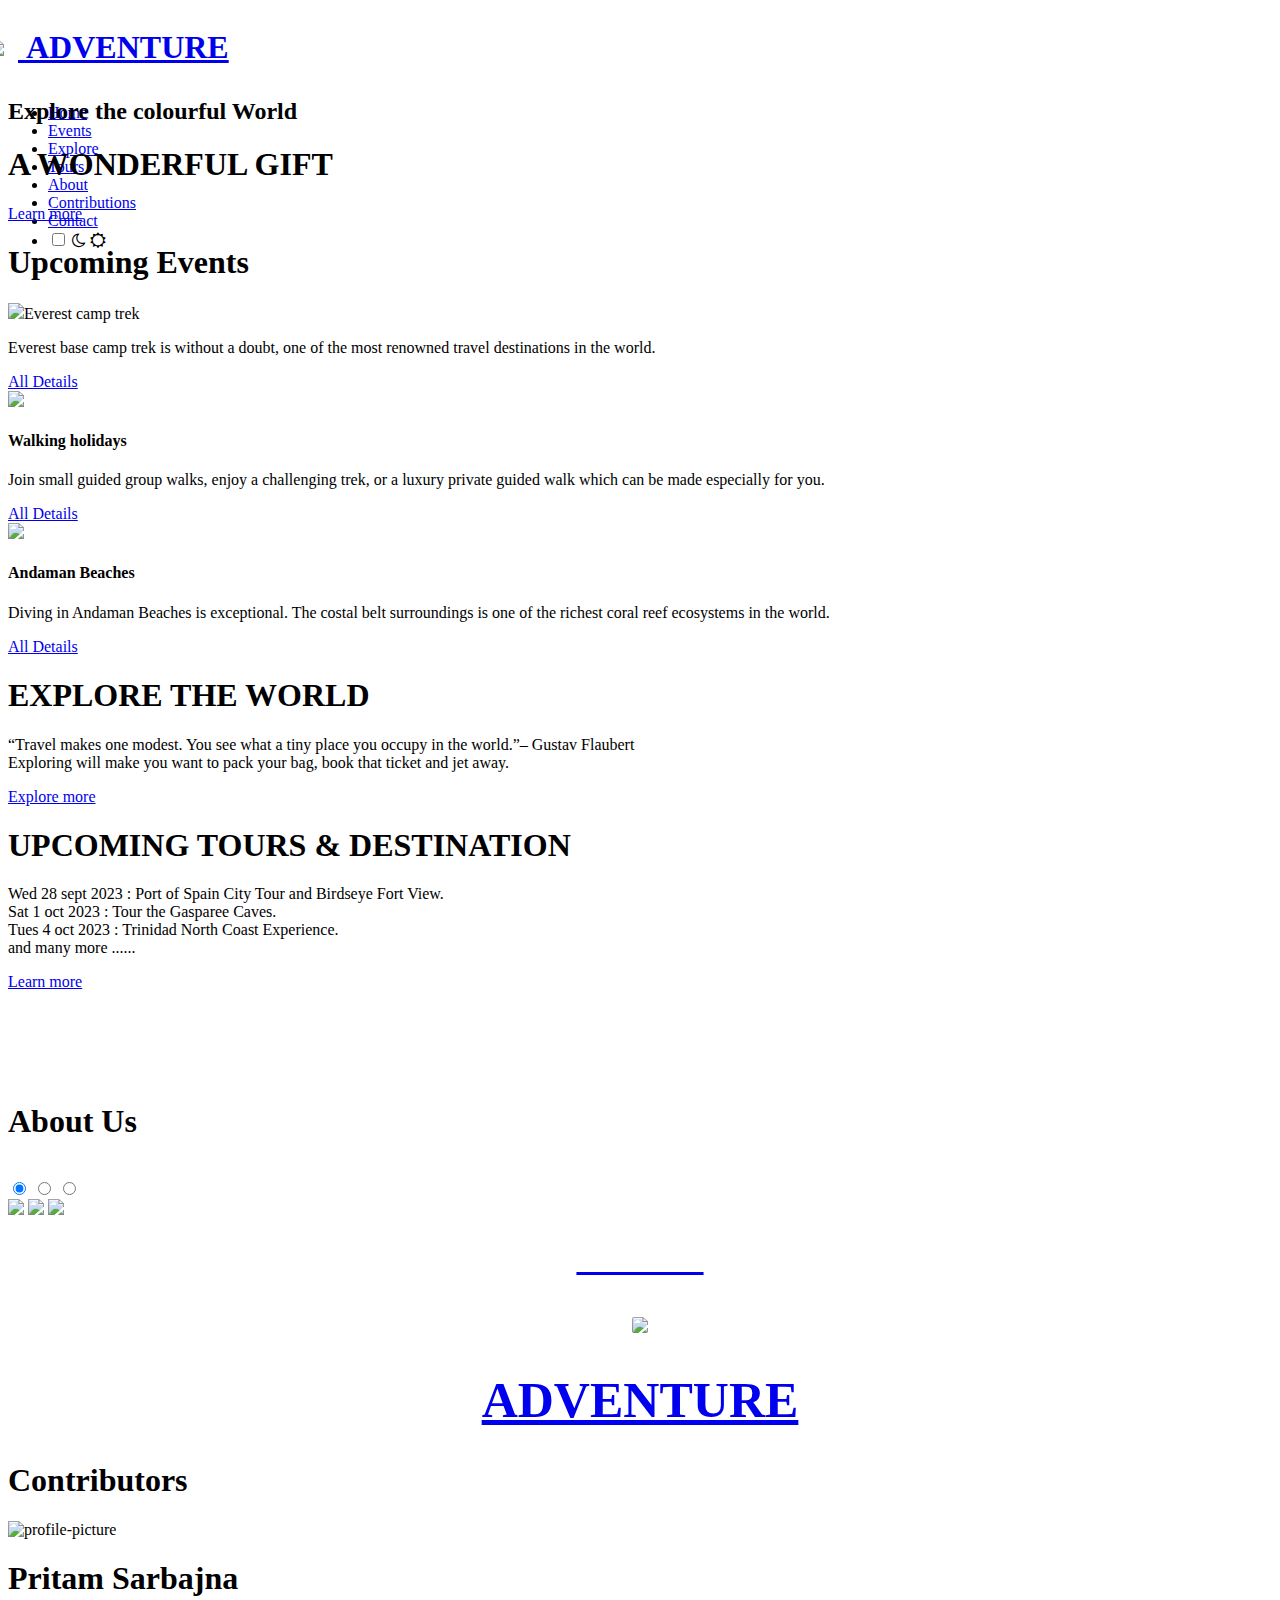
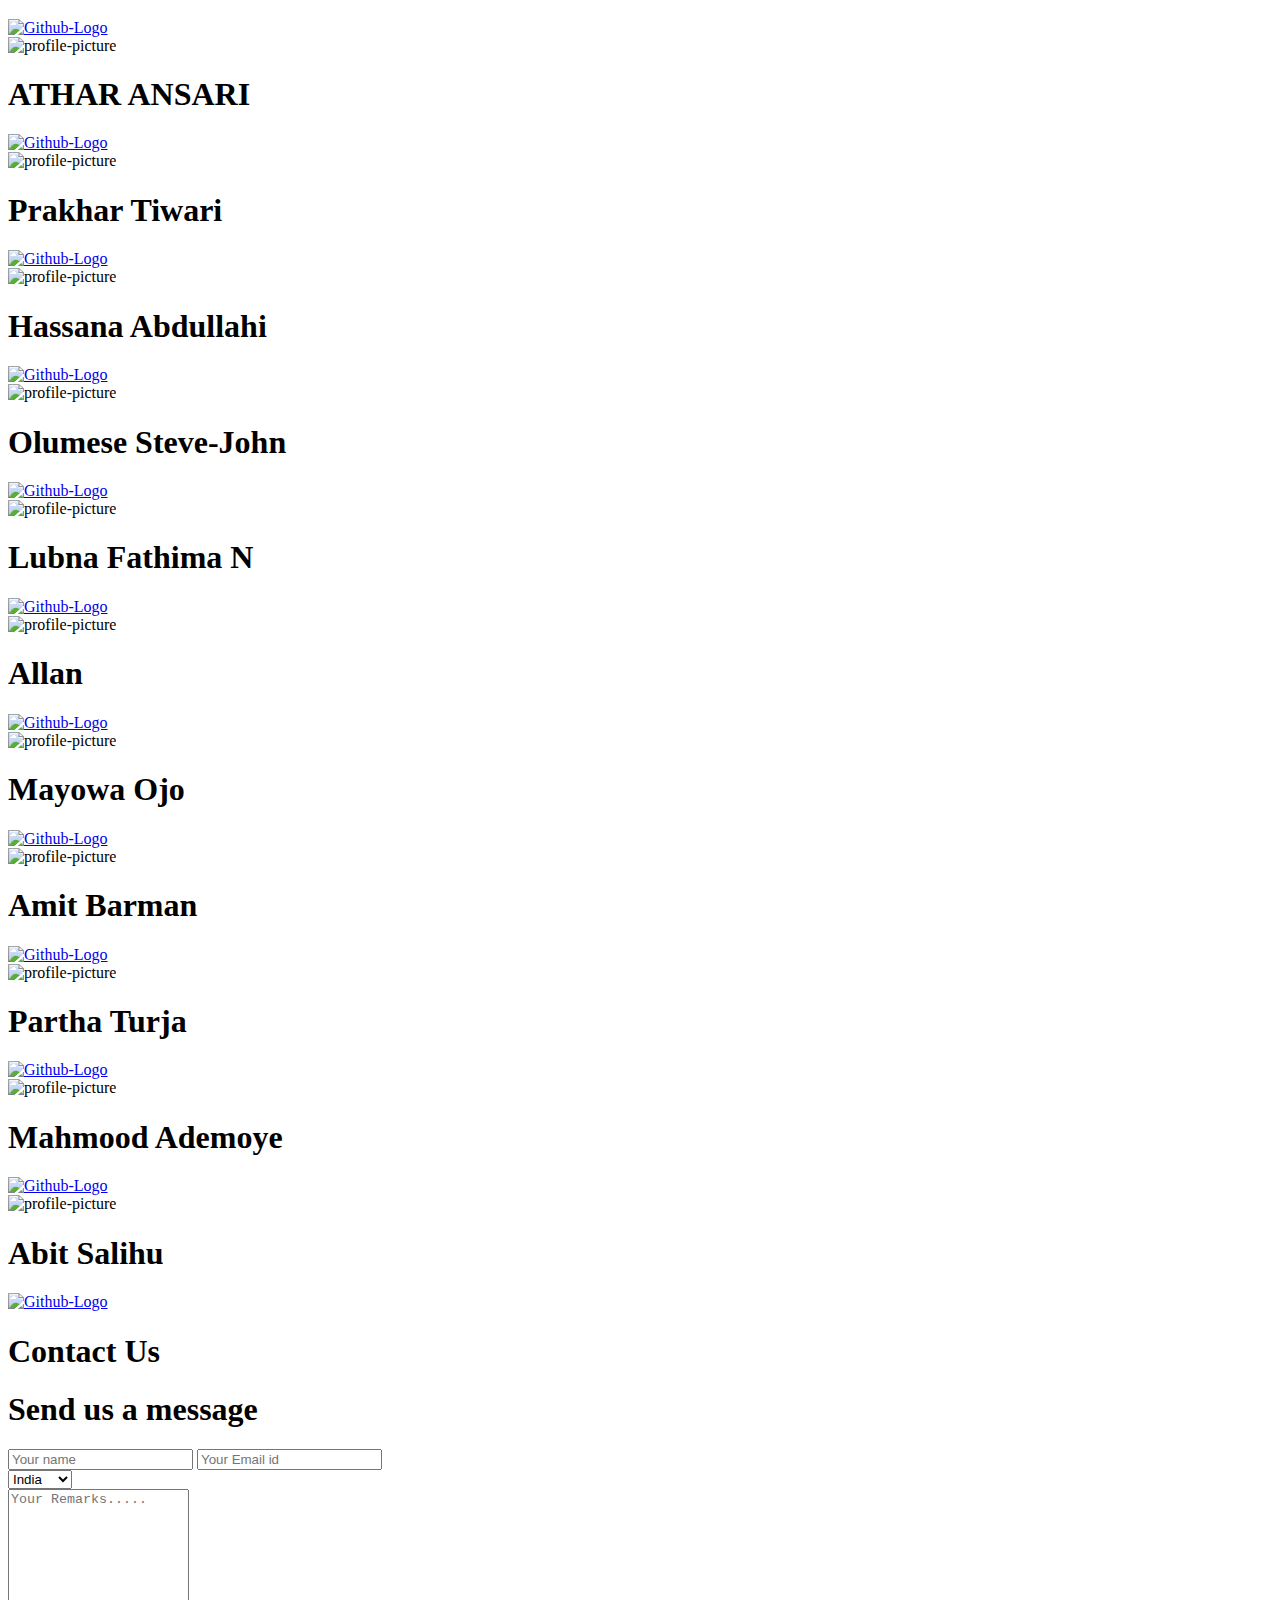
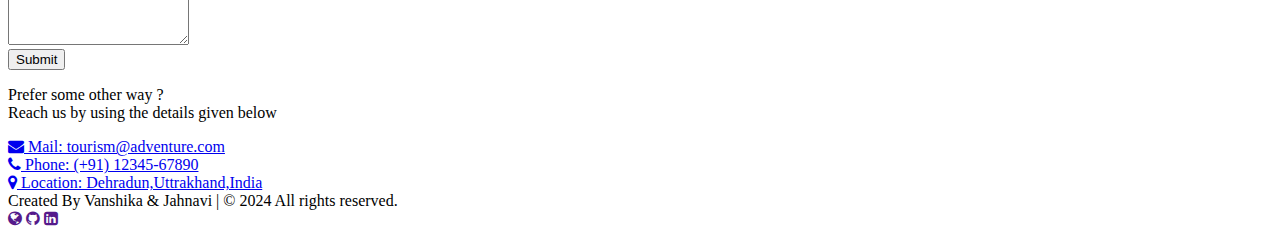
==== index.html @ 0f9791df "Add files via upload" ====
<!DOCTYPE html>
<html lang="en">
    <head>
        <meta charset="UTF-8" />
        <meta http-equiv="X-UA-Compatible" content="IE=edge" />
        <meta name="viewport" content="width=device-width, initial-scale=1.0" />
        <title>ADVENTURE</title>
        <link
            rel="stylesheet"
            href="https://cdnjs.cloudflare.com/ajax/libs/font-awesome/4.7.0/css/font-awesome.min.css"
        />
        <link rel="stylesheet" href="css/style.css" />
        <link rel="stylesheet" href="css/responsive.css" />
        <link
            rel="apple-touch-icon"
            sizes="180x180"
            href="img/apple-touch-icon.png"
        />
        <link
            rel="icon"
            type="image/png"
            sizes="32x32"
            href="img/favicon-32x32.png"
        />
        <link
            rel="icon"
            type="image/png"
            sizes="16x16"
            href="img/favicon-16x16.png"
        />
        <link rel="manifest" href="/site.webmanifest" />
    </head>
    <body
        onload='if (window.location.href.substr(window.location.href.length - 6) == "#about") { introAboutLogoTransition(); }'
    >
        <!--navbar-->
        <nav class="navbar glass" style="height: 70px">
            <span
                ><a href="#home" style="display: flex; align-items: center"
                    ><img
                        class="img2"
                        src="./img/mountain.png"
                        width="40"
                        style="margin: -25px -10px -25px -20px"
                    />
                    <h1 class="logo">&nbsp;ADVENTURE</h1></a
                ></span
            >
            <ul class="nav-links">
                <li>
                    <a href="#home" id="pri" class="active cir_border">Home</a>
                </li>
                <li><a href="#events" id="sec" class="cir_border">Events</a></li>
                <li>
                    <a href="#explore" id="tri" class="cir_border">Explore</a>
                </li>
                <li>
                    <a href="#tours" id="quad" class="cir_border">Tours</a>
                </li>
                <li><a href="#about" id="quint" class="cir_border">About</a></li>
                <li>
                    <a href="#contribution" id="hex" class="cir_border"
                        >Contributions</a
                    >
                </li>
                <li>
                    <a href="#contact" id="hept" class="cir_border">Contact</a>
                </li>
                <li>
                    <div>
                        <input
                            type="checkbox"
                            class="checkbox dark"
                            id="checkbox"
                        />
                        <label for="checkbox" class="label">
                            <i class="fa fa-moon-o"></i>
                            <i class="fa fa-sun-o"></i>
                            <div class="ball"></div>
                        </label>
                    </div>
                </li>
            </ul>
            <img src="./img/menu-btn.png" alt="" class="menu-btn" />
        </nav>
        <!--navbar-->

        <header id="home">
            <div class="header-content">
                <h2 id="quote">Explore the colourful World</h2>
                <div class="line"></div>
                <h1>A WONDERFUL GIFT</h1>
                <a
                    href="#about"
                    class="ctn"
                    onclick='removeall(); $("#quad").css("border", "2px solid whitesmoke"); $("#quad").css("border-radius", "20px");'
                    >Learn more</a
                >
            </div>
        </header>

        <!--Events-->
        <section class="events" id="events">
            <div class="container">
                <div class="title">
                    <h1 class="dark">Upcoming Events</h1>
                    <div class="line"></div>
                </div>
                <div class="row">
                    <article class="card col">
                        <img class="card-img" src="img/img1.jfif.jpeg />
                        <h4 class="dark">Everest camp trek</h4>
                        <p class="font-color">
                            Everest base camp trek is without a doubt, one of
                            the most renowned travel destinations in the world.
                        </p>
                        <a href="#" class="ctn">All Details</a>
                    </article>
                    <article class="card col">
                        <img src="img/img2.jfif-2.jpeg" />
                        <h4 class="dark">Walking holidays</h4>
                        <p class="font-color">
                            Join small guided group walks, enjoy a challenging
                            trek, or a luxury private guided walk which can be
                            made especially for you.
                        </p>
                        <a href="#" class="ctn">All Details</a>
                    </article>
                    <article class="card col">
                        <img src="./img/img2.jfif" />
                        <h4 class="dark">Andaman Beaches</h4>
                        <p class="font-color">
                            Diving in Andaman Beaches is exceptional. The costal
                            belt surroundings is one of the richest coral reef
                            ecosystems in the world.
                        </p>
                        <a href="#" class="ctn">All Details</a>
                    </article>
                </div>
            </div>
        </section>
        <!--Events-->

        <!--Explore-->
        <section class="explore" id="explore">
            <div class="explore-content">
                <h1>EXPLORE THE WORLD</h1>
                <div class="line"></div>
                <p>
                    “Travel makes one modest. You see what a tiny place you
                    occupy in the world.”– Gustav Flaubert <br />Exploring will
                    make you want to pack your bag, book that ticket and jet
                    away.
                </p>
                <a href="#" class="ctn">Explore more</a>
            </div>
        </section>
        <!--Explore-->

        <!--tours-->
        <section class="tours" id="tours">
            <div class="container row">
                <div class="col content-col">
                    <h1 class="font-color">UPCOMING TOURS & DESTINATION</h1>
                    <div class="line"></div>
                    <p>
                        Wed 28 sept 2023 : Port of Spain City Tour and Birdseye
                        Fort View. <br />
                        Sat 1 oct 2023 : Tour the Gasparee Caves.<br />
                        Tues 4 oct 2023 : Trinidad North Coast Experience.
                        <br />
                        and many more ......
                    </p>
                    <a href="#" class="ctn">Learn more</a>
                </div>
                <div class="image-col">
                    <div class="image-gallery">
                        <img src="./img/img3.png" alt="" />
                        <img src="./img/img4.png" alt="" />
                        <img src="./img/img5.png" alt="" />
                        <img src="./img/img6.png" alt="" />
                    </div>
                </div>
            </div>
            <br /><br /><br /><br />
        </section>
        <!--tours-->

        <!-- About -->
        <section id="about">
            <div class="title">
                <h1 class="font-color">About Us</h1>
                <div class="line"></div>
            </div>
            <br />
            <div id="about_us">
                <div class="boxx">
                    <div class="containerx">
                        <input type="radio" name="slider" id="item-1" checked />
                        <input type="radio" name="slider" id="item-2" />
                        <input type="radio" name="slider" id="item-3" />
                        <div class="cards">
                            <label class="cardt" for="item-1" id="col-img-1">
                                <img src="./img/carousel-img4.jpg" />
                            </label>
                            <label class="cardt" for="item-2" id="col-img-2">
                                <img src="./img/carousel-img5.jpg" />
                            </label>
                            <label class="cardt" for="item-3" id="col-img-3">
                                <img src="./img/carousel-img6.jpg" />
                            </label>
                            
                        </div>
                    </div>
                    <span id="about-quad"
                        ><a href="#home"
                            ><center>
                                <h1
                                    style="
                                        font-family: var(--ff-montserrat);
                                        color: white;
                                    "
                                >
                                    Find that
                                </h1>
                                <br />
                                <img
                                    class="img2"
                                    src="./img/mountain_dark.jpg"
                                    width="200"
                                    style="border-radius: 12%"
                                />
                                <br />
                                <h1 class="logo" style="font-size: 50px">
                                    ADVENTURE
                                </h1>
                            </center>
                        </a>
                    </span>
                </div>
            </div>
        </section>
        <!-- About -->

        <!-- Contributions -->
        <div class="title">
            <h1 class="font-color">Contributors</h1>
            <div class="line"></div>
        </div>
        <section class="contributors" id="contribution">
            <div class="concard">
                <img
                    src="https://github.com/PritamSarbajna.png"
                    alt="profile-picture"
                    class="pfp"
                />
                <div class="text">
                    <h1>Pritam Sarbajna</h1>
                </div>
                <div class="logolink">
                    <a href="https://github.com/PritamSarbajna" target="_blank"
                        ><img
                            src="img/GitHub120px.png"
                            alt="Github-Logo"
                            class="github-logo"
                    /></a>
                </div>
            </div>


            <div class="concard">
                <img
                    src="https://github.com/athar-ansari.png"
                    alt="profile-picture"
                    class="pfp"
                />
                <div class="text">
                    <h1>ATHAR ANSARI</h1>
                </div>
                <div class="logolink">
                    <a href="https://github.com/athar-ansari" target="_blank"
                        ><img
                            src="img/GitHub120px.png"
                            alt="Github-Logo"
                            class="github-logo"
                    /></a>
                </div>
            </div>

            <div class="concard">
                <img
                    src="https://github.com/prakhartiwari0.png"
                    alt="profile-picture"
                    class="pfp"
                />
                <div class="text">
                    <h1>Prakhar Tiwari</h1>
                </div>
                <div class="logolink">
                    <a href="https://github.com/prakhartiwari0" target="_blank"
                        ><img
                            src="img/GitHub120px.png"
                            alt="Github-Logo"
                            class="github-logo"
                    /></a>
                </div>
            </div>

            <div class="concard">
                <img
                    src="https://github.com/hassana123.png"
                    alt="profile-picture"
                    class="pfp"
                />
                <div class="text">
                    <h1>Hassana Abdullahi</h1>
                </div>
                <div class="logolink">
                    <a href="https://github.com/hassana123" target="_blank"
                        ><img
                            src="img/GitHub120px.png"
                            alt="Github-Logo"
                            class="github-logo"
                    /></a>
                </div>
            </div>

            <div class="concard">
                <img
                    src="https://github.com/JumaCodes.png"
                    alt="profile-picture"
                    class="pfp"
                />
                <div class="text">
                    <h1>Olumese Steve-John</h1>
                </div>
                <div class="logolink">
                    <a href="https://github.com/JumaCodes" target="_blank"
                        ><img
                            src="img/GitHub120px.png"
                            alt="Github-Logo"
                            class="github-logo"
                    /></a>
                </div>
            </div>

            <div class="concard">
                <img
                    src="https://github.com/lubnafathima.png"
                    alt="profile-picture"
                    class="pfp"
                />
                <div class="text">
                    <h1>Lubna Fathima N</h1>
                </div>
                <div class="logolink">
                    <a href="https://github.com/lubnafathima" target="_blank"
                        ><img
                            src="img/GitHub120px.png"
                            alt="Github-Logo"
                            class="github-logo"
                    /></a>
                </div>
            </div>

            <div class="concard">
                <img
                    src="https://github.com/allanlalangan.png"
                    alt="profile-picture"
                    class="pfp"
                />
                <div class="text">
                    <h1>Allan</h1>
                </div>
                <div class="logolink">
                    <a href="https://github.com/allanlalangan" target="_blank"
                        ><img
                            src="img/GitHub120px.png"
                            alt="Github-Logo"
                            class="github-logo"
                    /></a>
                </div>
            </div>

            <div class="concard">
                <img
                    src="https://github.com/Seyi-Ojo.png"
                    alt="profile-picture"
                    class="pfp"
                />
                <div class="text">
                    <h1>Mayowa Ojo</h1>
                </div>
                <div class="logolink">
                    <a href="https://github.com/Seyi-Ojo" target="_blank"
                        ><img
                            src="img/GitHub120px.png"
                            alt="Github-Logo"
                            class="github-logo"
                    /></a>
                </div>
            </div>

            <div class="concard">
                <img
                    src="https://github.com/AmitBarman99.png"
                    alt="profile-picture"
                    class="pfp"
                />
                <div class="text">
                    <h1>Amit Barman</h1>
                </div>
                <div class="logolink">
                    <a href="https://github.com/AmitBarman99" target="_blank"
                        ><img
                            src="img/GitHub120px.png"
                            alt="Github-Logo"
                            class="github-logo"
                    /></a>
                </div>
            </div>

            <div class="concard">
                <img
                    src="https://github.com/ppdTurja.png"
                    alt="profile-picture"
                    class="pfp"
                />
                <div class="text">
                    <h1>Partha Turja</h1>
                </div>
                <div class="logolink">
                    <a href="https://github.com/ppdTurja" target="_blank"
                        ><img
                            src="img/GitHub120px.png"
                            alt="Github-Logo"
                            class="github-logo"
                    /></a>
                </div>
            </div>

            <div class="concard">
                <img
                    src="https://github.com/Brainiac-M.png"
                    alt="profile-picture"
                    class="pfp"
                />
                <div class="text">
                    <h1>Mahmood Ademoye</h1>
                </div>
                <div class="logolink">
                    <a href="https://github.com/Brainiac-M" target="_blank"
                        ><img
                            src="img/GitHub120px.png"
                            alt="Github-Logo"
                            class="github-logo"
                    /></a>
                </div>
            </div>

            <div class="concard">
                <img
                    src="https://github.com/abitsalihu.png"
                    alt="profile-picture"
                    class="pfp"
                />
                <div class="text">
                    <h1>Abit Salihu</h1>
                </div>
                <div class="logolink">
                    <a href="https://github.com/abitsalihu" target="_blank"
                        ><img
                            src="img/GitHub120px.png"
                            alt="Github-Logo"
                            class="github-logo"
                    /></a>
                </div>
            </div>
        </section>
        <!-- Contributions -->

        <!-- contact -->
        <section id="contact">
            <div class="title">
                <h1 class="font-color">Contact Us</h1>
                <div class="line"></div>
            </div>
            <div class="contact_us">
                <form class="cform" action="" method="post">
                    <div class="crow-message">
                        <h1 class="color">Send us a message</h1>
                        <div></div>
                    </div>
                    <div class="crow-in">
                        <input
                            type="text"
                            id="name"
                            name="name"
                            placeholder="Your name"
                        />
                        <input
                            type="text"
                            id="email"
                            name="email"
                            placeholder="Your Email id"
                        />
                    </div>
                    <div class="crow">
                        <div class="ccol-left">
                            <select name="country" id="country">
                                <option value="India">India</option>
                                <option value="Russia">Russia</option>
                                <option value="usa">USA</option>
                                <option value="Japan">Japan</option>
                                <option value="France">France</option>
                                <option value="Brazil">Brazil</option>
                            </select>
                        </div>
                    </div>
                    <div class="crow">
                        <div class="ccol-left">
                            <textarea
                                type="text"
                                id="remarks"
                                name="remarks"
                                placeholder="Your Remarks....."
                                style="height: 150px"
                            ></textarea>
                        </div>
                    </div>
                    <input class="crow-s" type="submit" value="Submit" />
                </form>
                <div class="cbox">
                    <div>
                        <p class="cbox-message">
                            Prefer some other way ?<br />Reach us by using the
                            details given below
                        </p>
                        <div class="cbox-line"></div>
                    </div>
                    <div class="c_boxx">
                        <a href="mailto:abc@gmail.com"
                            ><i class="fa fa-envelope"></i>
                            Mail: tourism@adventure.com
                        </a>
                    </div>
                    <div class="c_boxx">
                        <a href="tel:+91-12345-67890"
                            ><i class="fa fa-phone"></i>
                            Phone: (+91) 12345-67890
                        </a>
                    </div>
                    <div class="c_boxx">
                        <a href="#"
                            ><i class="fa fa-map-marker"></i>
                            Location: Dehradun,Uttrakhand,India
                        </a>
                    </div>
                </div>
            </div>
        </section>
        <!-- contact  -->
        <!-- up scroll -->
        <i class="arrow"  onclick="topFunction()" id="upbtn"></i>
        <!-- end -->
        <!--footer-->
        <section class="footer">
            <span
                >Created By Vanshika & Jahnavi | &#169; 2024 All rights
                reserved.</span
            >
            <div class="social">
                <li>
                    <a
                        href=""
                        target="_blank"
                        rel="noreferrer"
                        ><i class="fa fa-globe"></i
                    ></a>
                    <a
                        href=""
                        target="_blank"
                        rel="noreferrer"
                        ><i class="fa fa-github"></i
                    ></a>
                    <a
                        href=""
                        target="_blank"
                        rel="noreferrer"
                        ><i class="fa fa-linkedin-square"></i
                    ></a>
                </li>
            </div>
        </section>
        <!--footer-->

        <script>
            const menuBtn = document.querySelector(".menu-btn");
            const navlinks = document.querySelector(".nav-links");

            menuBtn.addEventListener("click", () => {
                navlinks.classList.toggle("mobile-menu");
            });
        </script>
        <script src="https://code.jquery.com/jquery-3.6.0.js"></script>
        <script src="js/script.js"></script>
    </body>
</html>
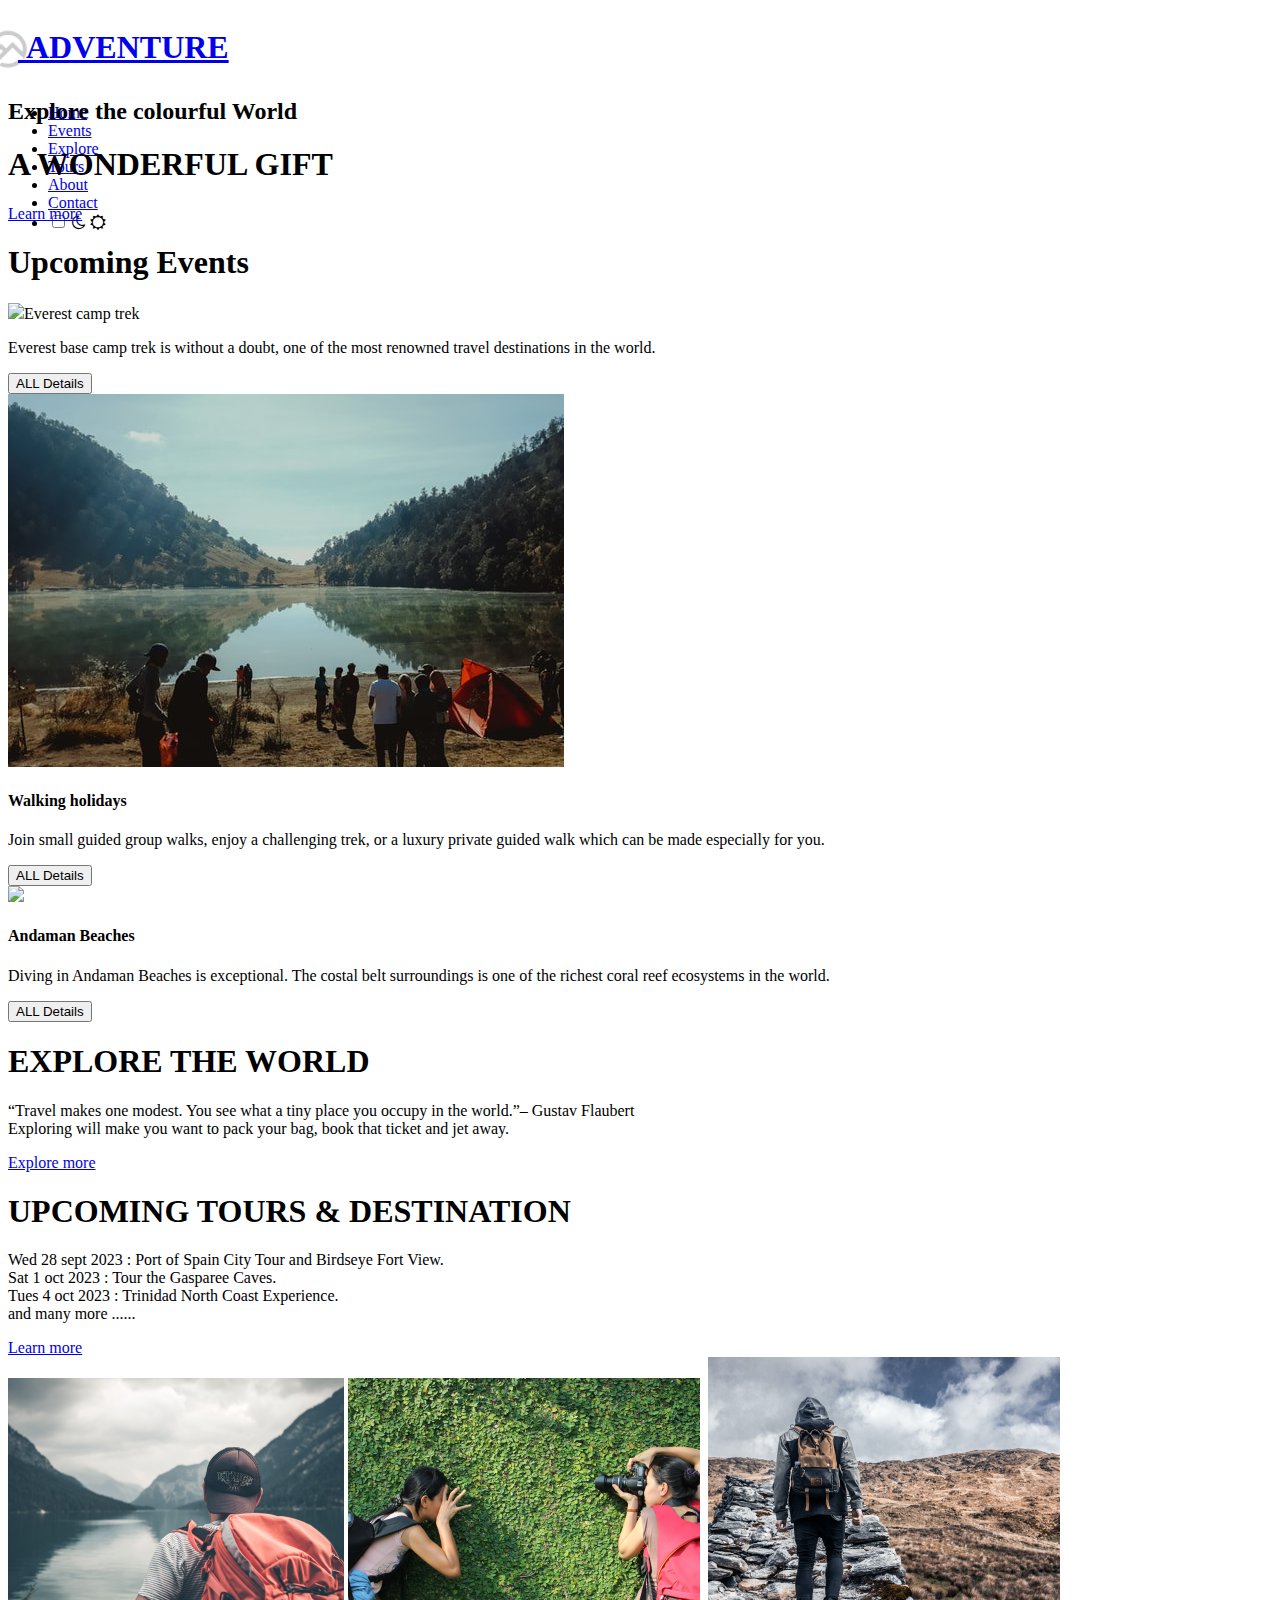
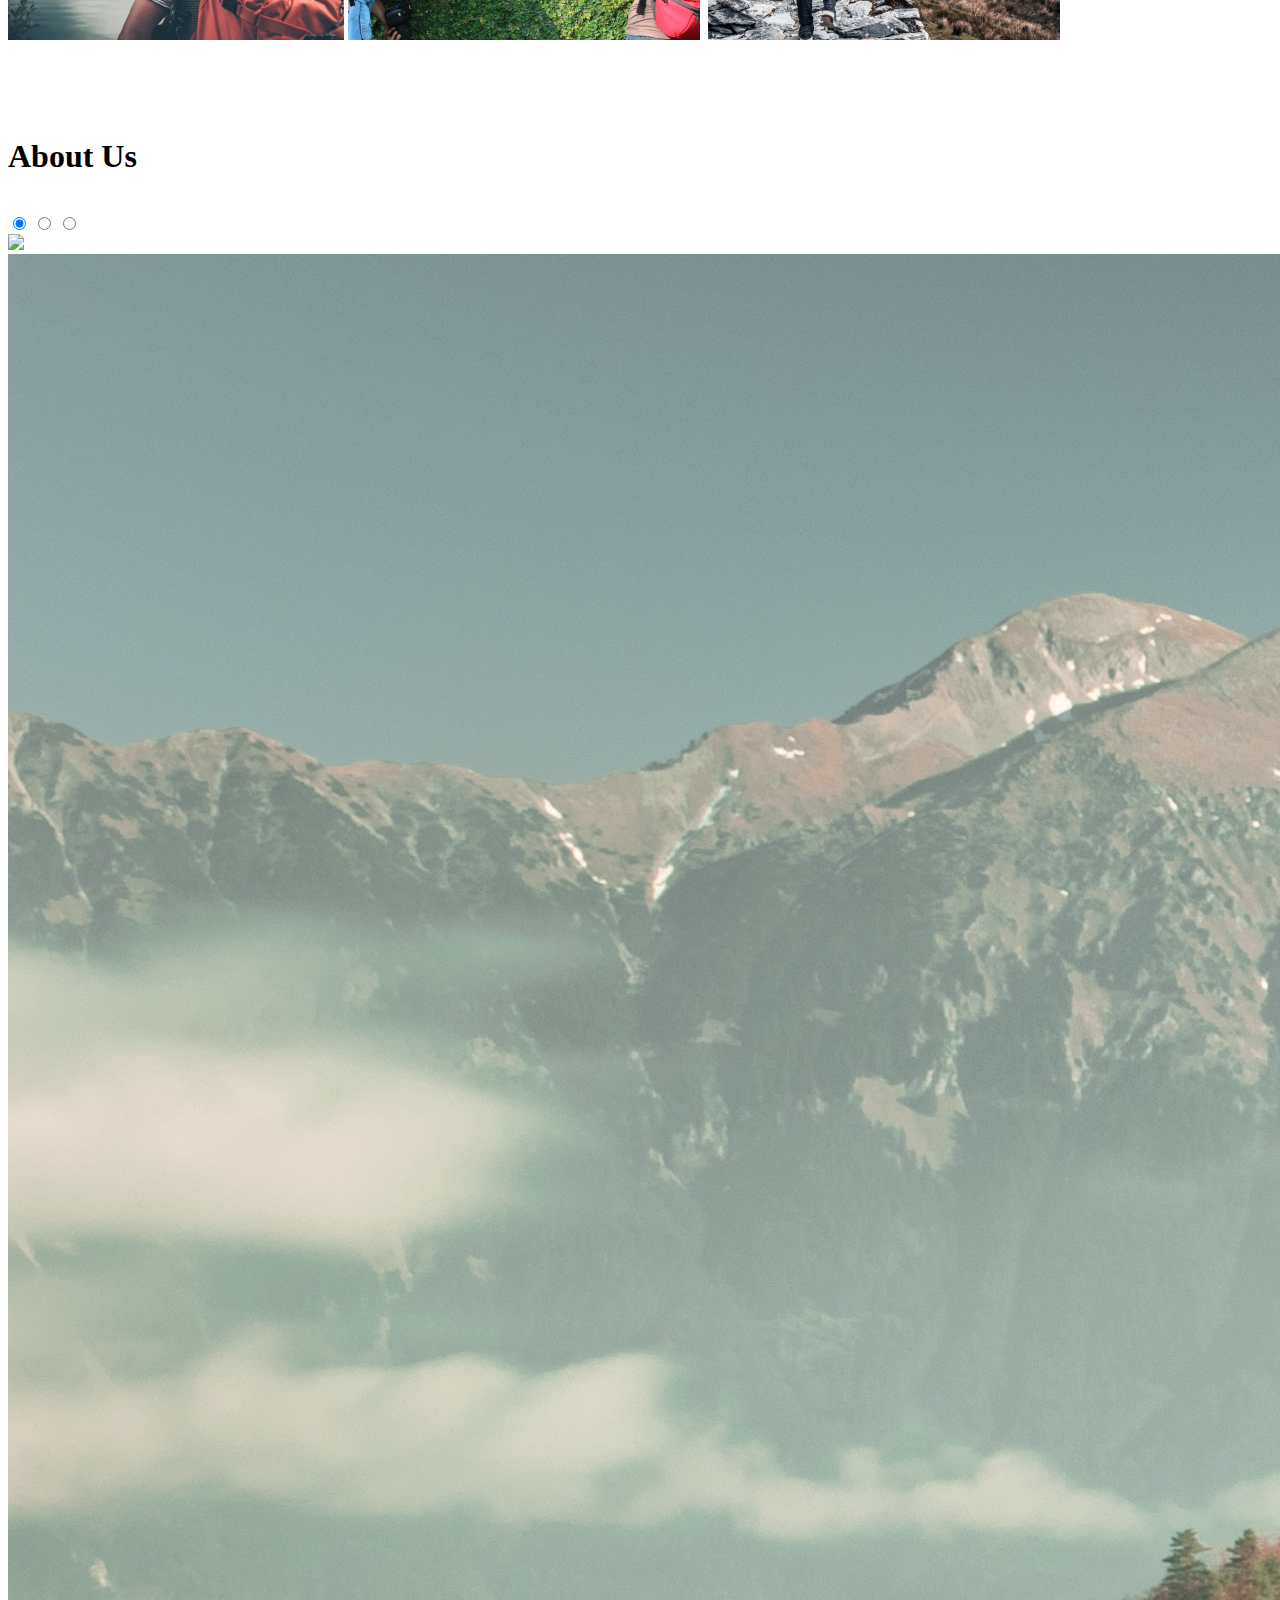
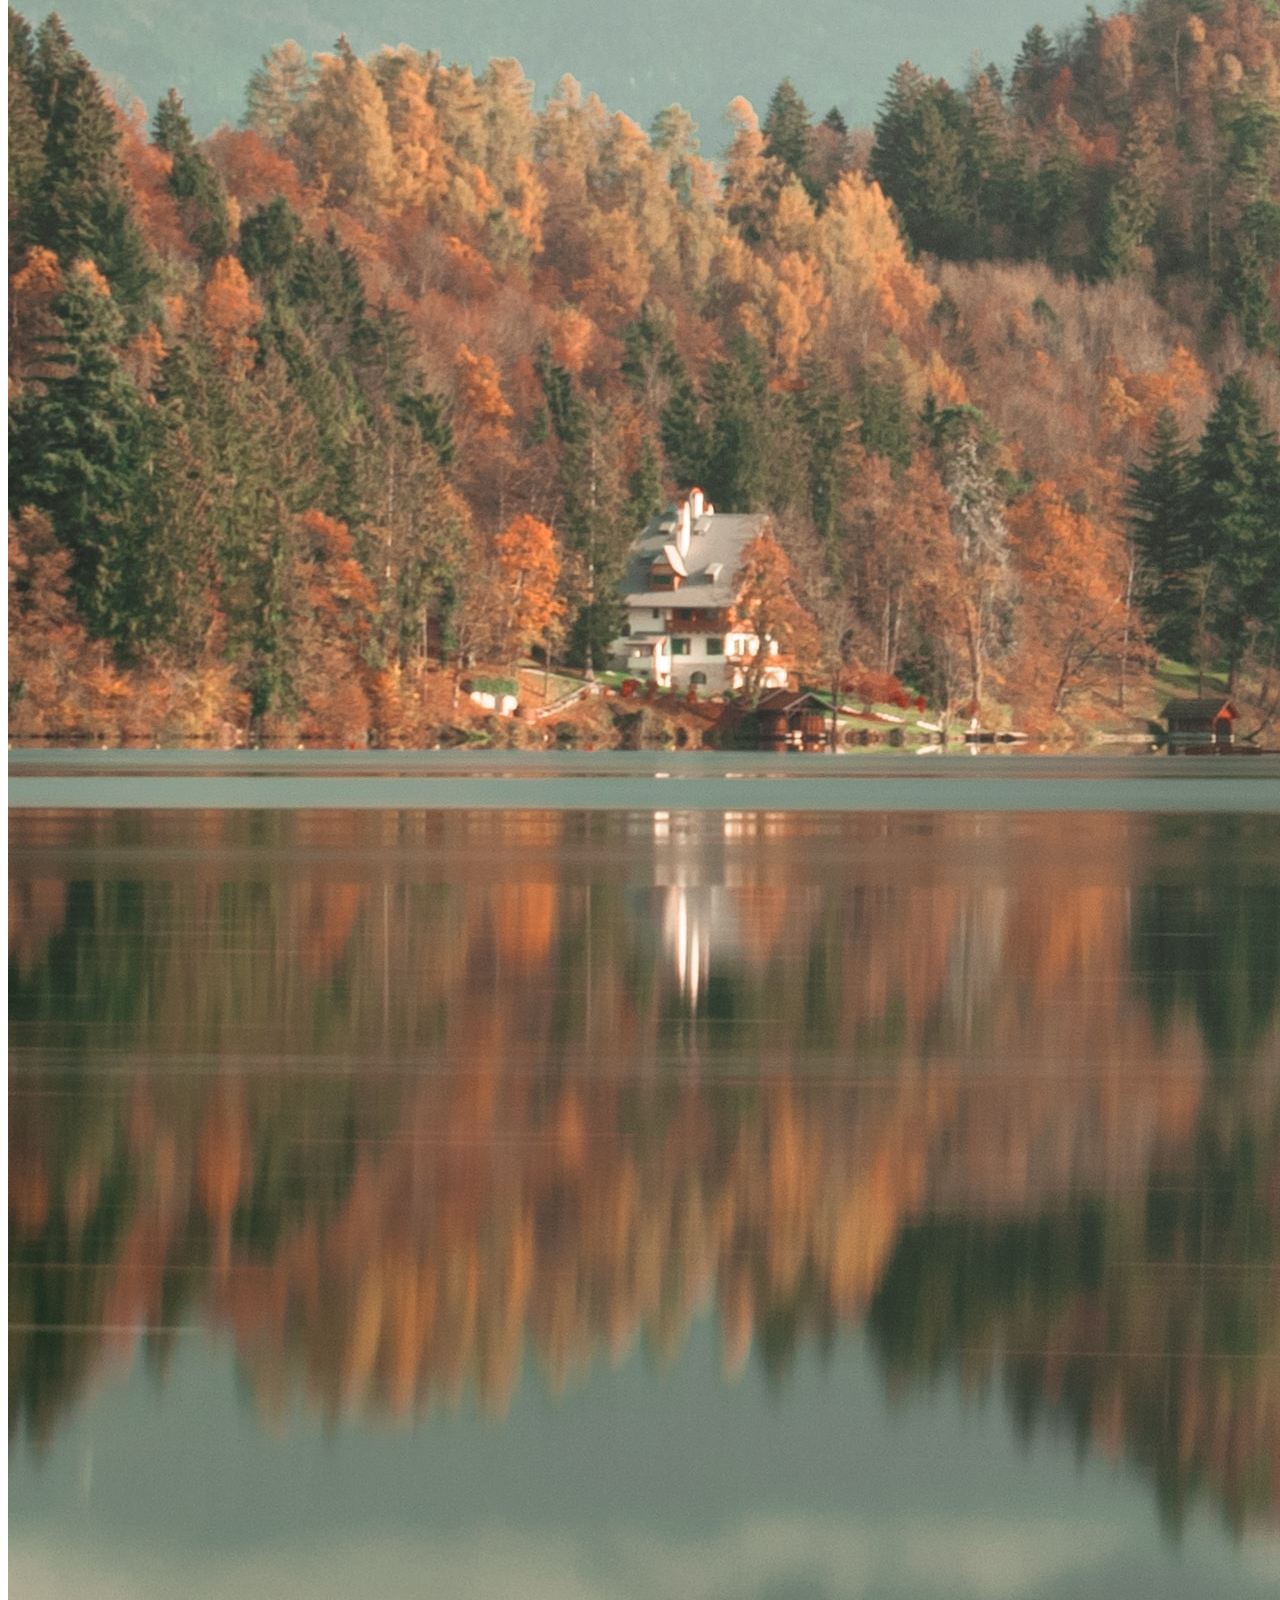
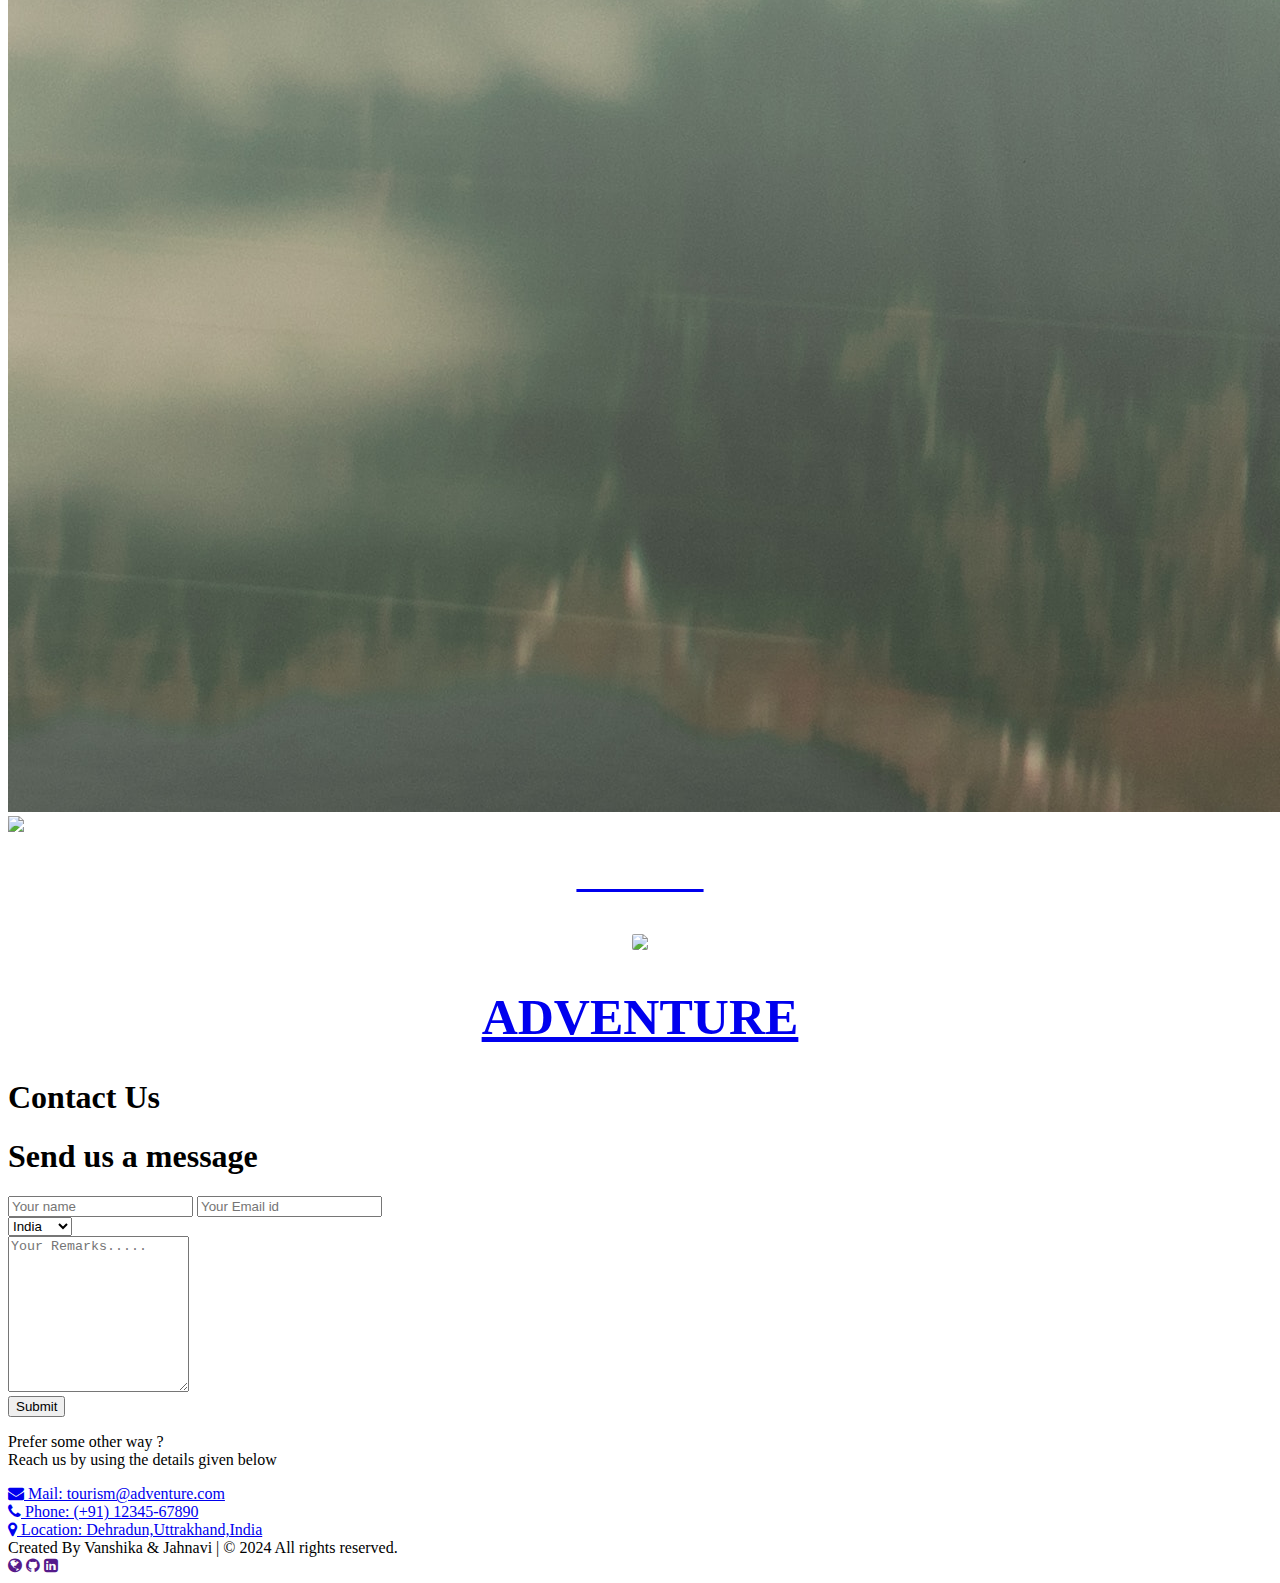
==== commit 2f7882b9: "Update index.html" ====
--- a/index.html
+++ b/index.html
@@ -58,11 +58,7 @@
                     <a href="#tours" id="quad" class="cir_border">Tours</a>
                 </li>
                 <li><a href="#about" id="quint" class="cir_border">About</a></li>
-                <li>
-                    <a href="#contribution" id="hex" class="cir_border"
-                        >Contributions</a
-                    >
-                </li>
+
                 <li>
                     <a href="#contact" id="hept" class="cir_border">Contact</a>
                 </li>
@@ -114,7 +110,7 @@
                             Everest base camp trek is without a doubt, one of
                             the most renowned travel destinations in the world.
                         </p>
-                        <a href="#" class="ctn">All Details</a>
+                        <button id="DetailsEverest">ALL Details</button>
                     </article>
                     <article class="card col">
                         <img src="img/img2.jfif-2.jpeg" />
@@ -124,7 +120,7 @@
                             trek, or a luxury private guided walk which can be
                             made especially for you.
                         </p>
-                        <a href="#" class="ctn">All Details</a>
+                        <button id="DetailsHoliday">ALL Details</button>
                     </article>
                     <article class="card col">
                         <img src="./img/img2.jfif" />
@@ -134,7 +130,7 @@
                             belt surroundings is one of the richest coral reef
                             ecosystems in the world.
                         </p>
-                        <a href="#" class="ctn">All Details</a>
+                        <button id="DetailsAndaman">ALL Details</button>
                     </article>
                 </div>
             </div>
@@ -242,242 +238,7 @@
         </section>
         <!-- About -->
 
-        <!-- Contributions -->
-        <div class="title">
-            <h1 class="font-color">Contributors</h1>
-            <div class="line"></div>
-        </div>
-        <section class="contributors" id="contribution">
-            <div class="concard">
-                <img
-                    src="https://github.com/PritamSarbajna.png"
-                    alt="profile-picture"
-                    class="pfp"
-                />
-                <div class="text">
-                    <h1>Pritam Sarbajna</h1>
-                </div>
-                <div class="logolink">
-                    <a href="https://github.com/PritamSarbajna" target="_blank"
-                        ><img
-                            src="img/GitHub120px.png"
-                            alt="Github-Logo"
-                            class="github-logo"
-                    /></a>
-                </div>
-            </div>
-
-
-            <div class="concard">
-                <img
-                    src="https://github.com/athar-ansari.png"
-                    alt="profile-picture"
-                    class="pfp"
-                />
-                <div class="text">
-                    <h1>ATHAR ANSARI</h1>
-                </div>
-                <div class="logolink">
-                    <a href="https://github.com/athar-ansari" target="_blank"
-                        ><img
-                            src="img/GitHub120px.png"
-                            alt="Github-Logo"
-                            class="github-logo"
-                    /></a>
-                </div>
-            </div>
-
-            <div class="concard">
-                <img
-                    src="https://github.com/prakhartiwari0.png"
-                    alt="profile-picture"
-                    class="pfp"
-                />
-                <div class="text">
-                    <h1>Prakhar Tiwari</h1>
-                </div>
-                <div class="logolink">
-                    <a href="https://github.com/prakhartiwari0" target="_blank"
-                        ><img
-                            src="img/GitHub120px.png"
-                            alt="Github-Logo"
-                            class="github-logo"
-                    /></a>
-                </div>
-            </div>
-
-            <div class="concard">
-                <img
-                    src="https://github.com/hassana123.png"
-                    alt="profile-picture"
-                    class="pfp"
-                />
-                <div class="text">
-                    <h1>Hassana Abdullahi</h1>
-                </div>
-                <div class="logolink">
-                    <a href="https://github.com/hassana123" target="_blank"
-                        ><img
-                            src="img/GitHub120px.png"
-                            alt="Github-Logo"
-                            class="github-logo"
-                    /></a>
-                </div>
-            </div>
-
-            <div class="concard">
-                <img
-                    src="https://github.com/JumaCodes.png"
-                    alt="profile-picture"
-                    class="pfp"
-                />
-                <div class="text">
-                    <h1>Olumese Steve-John</h1>
-                </div>
-                <div class="logolink">
-                    <a href="https://github.com/JumaCodes" target="_blank"
-                        ><img
-                            src="img/GitHub120px.png"
-                            alt="Github-Logo"
-                            class="github-logo"
-                    /></a>
-                </div>
-            </div>
-
-            <div class="concard">
-                <img
-                    src="https://github.com/lubnafathima.png"
-                    alt="profile-picture"
-                    class="pfp"
-                />
-                <div class="text">
-                    <h1>Lubna Fathima N</h1>
-                </div>
-                <div class="logolink">
-                    <a href="https://github.com/lubnafathima" target="_blank"
-                        ><img
-                            src="img/GitHub120px.png"
-                            alt="Github-Logo"
-                            class="github-logo"
-                    /></a>
-                </div>
-            </div>
-
-            <div class="concard">
-                <img
-                    src="https://github.com/allanlalangan.png"
-                    alt="profile-picture"
-                    class="pfp"
-                />
-                <div class="text">
-                    <h1>Allan</h1>
-                </div>
-                <div class="logolink">
-                    <a href="https://github.com/allanlalangan" target="_blank"
-                        ><img
-                            src="img/GitHub120px.png"
-                            alt="Github-Logo"
-                            class="github-logo"
-                    /></a>
-                </div>
-            </div>
-
-            <div class="concard">
-                <img
-                    src="https://github.com/Seyi-Ojo.png"
-                    alt="profile-picture"
-                    class="pfp"
-                />
-                <div class="text">
-                    <h1>Mayowa Ojo</h1>
-                </div>
-                <div class="logolink">
-                    <a href="https://github.com/Seyi-Ojo" target="_blank"
-                        ><img
-                            src="img/GitHub120px.png"
-                            alt="Github-Logo"
-                            class="github-logo"
-                    /></a>
-                </div>
-            </div>
-
-            <div class="concard">
-                <img
-                    src="https://github.com/AmitBarman99.png"
-                    alt="profile-picture"
-                    class="pfp"
-                />
-                <div class="text">
-                    <h1>Amit Barman</h1>
-                </div>
-                <div class="logolink">
-                    <a href="https://github.com/AmitBarman99" target="_blank"
-                        ><img
-                            src="img/GitHub120px.png"
-                            alt="Github-Logo"
-                            class="github-logo"
-                    /></a>
-                </div>
-            </div>
-
-            <div class="concard">
-                <img
-                    src="https://github.com/ppdTurja.png"
-                    alt="profile-picture"
-                    class="pfp"
-                />
-                <div class="text">
-                    <h1>Partha Turja</h1>
-                </div>
-                <div class="logolink">
-                    <a href="https://github.com/ppdTurja" target="_blank"
-                        ><img
-                            src="img/GitHub120px.png"
-                            alt="Github-Logo"
-                            class="github-logo"
-                    /></a>
-                </div>
-            </div>
-
-            <div class="concard">
-                <img
-                    src="https://github.com/Brainiac-M.png"
-                    alt="profile-picture"
-                    class="pfp"
-                />
-                <div class="text">
-                    <h1>Mahmood Ademoye</h1>
-                </div>
-                <div class="logolink">
-                    <a href="https://github.com/Brainiac-M" target="_blank"
-                        ><img
-                            src="img/GitHub120px.png"
-                            alt="Github-Logo"
-                            class="github-logo"
-                    /></a>
-                </div>
-            </div>
-
-            <div class="concard">
-                <img
-                    src="https://github.com/abitsalihu.png"
-                    alt="profile-picture"
-                    class="pfp"
-                />
-                <div class="text">
-                    <h1>Abit Salihu</h1>
-                </div>
-                <div class="logolink">
-                    <a href="https://github.com/abitsalihu" target="_blank"
-                        ><img
-                            src="img/GitHub120px.png"
-                            alt="Github-Logo"
-                            class="github-logo"
-                    /></a>
-                </div>
-            </div>
-        </section>
-        <!-- Contributions -->
+        
 
         <!-- contact -->
         <section id="contact">
@@ -605,4 +366,4 @@
         <script src="https://code.jquery.com/jquery-3.6.0.js"></script>
         <script src="js/script.js"></script>
     </body>
-</html>+</html>
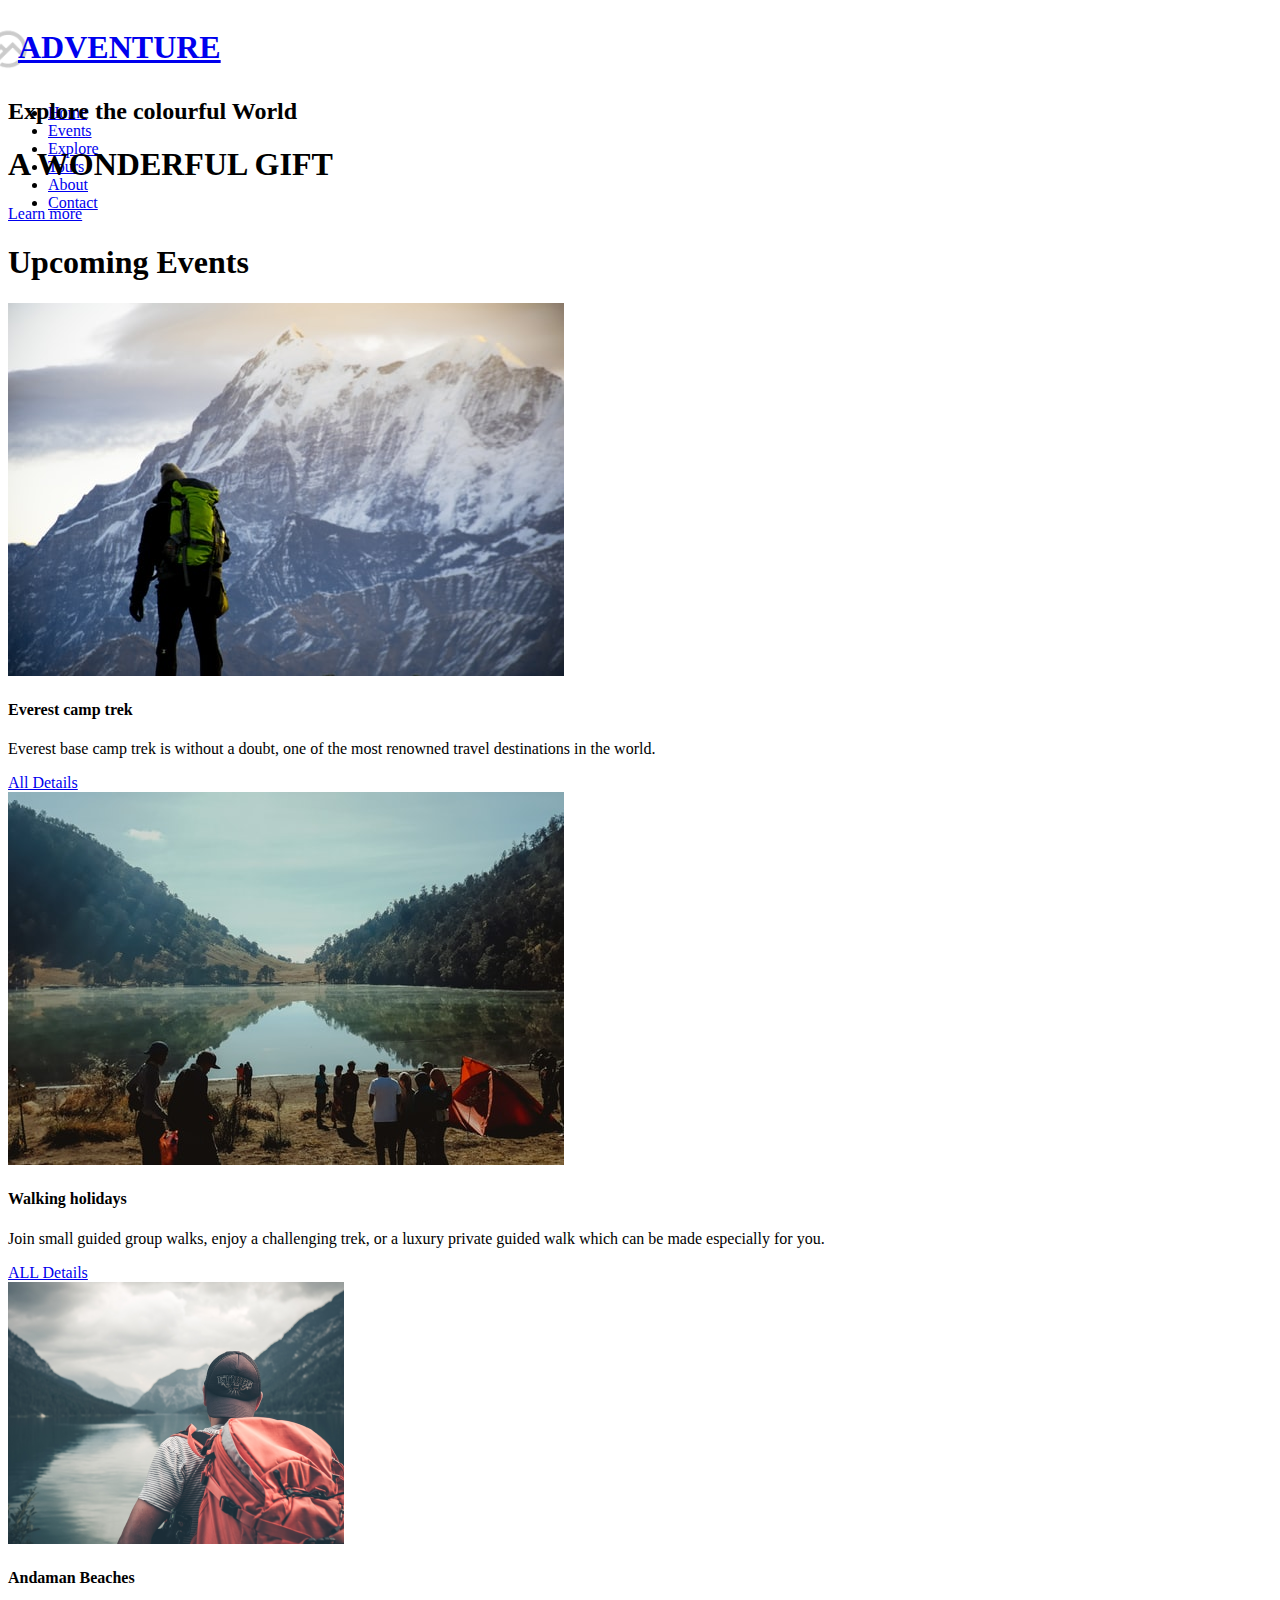
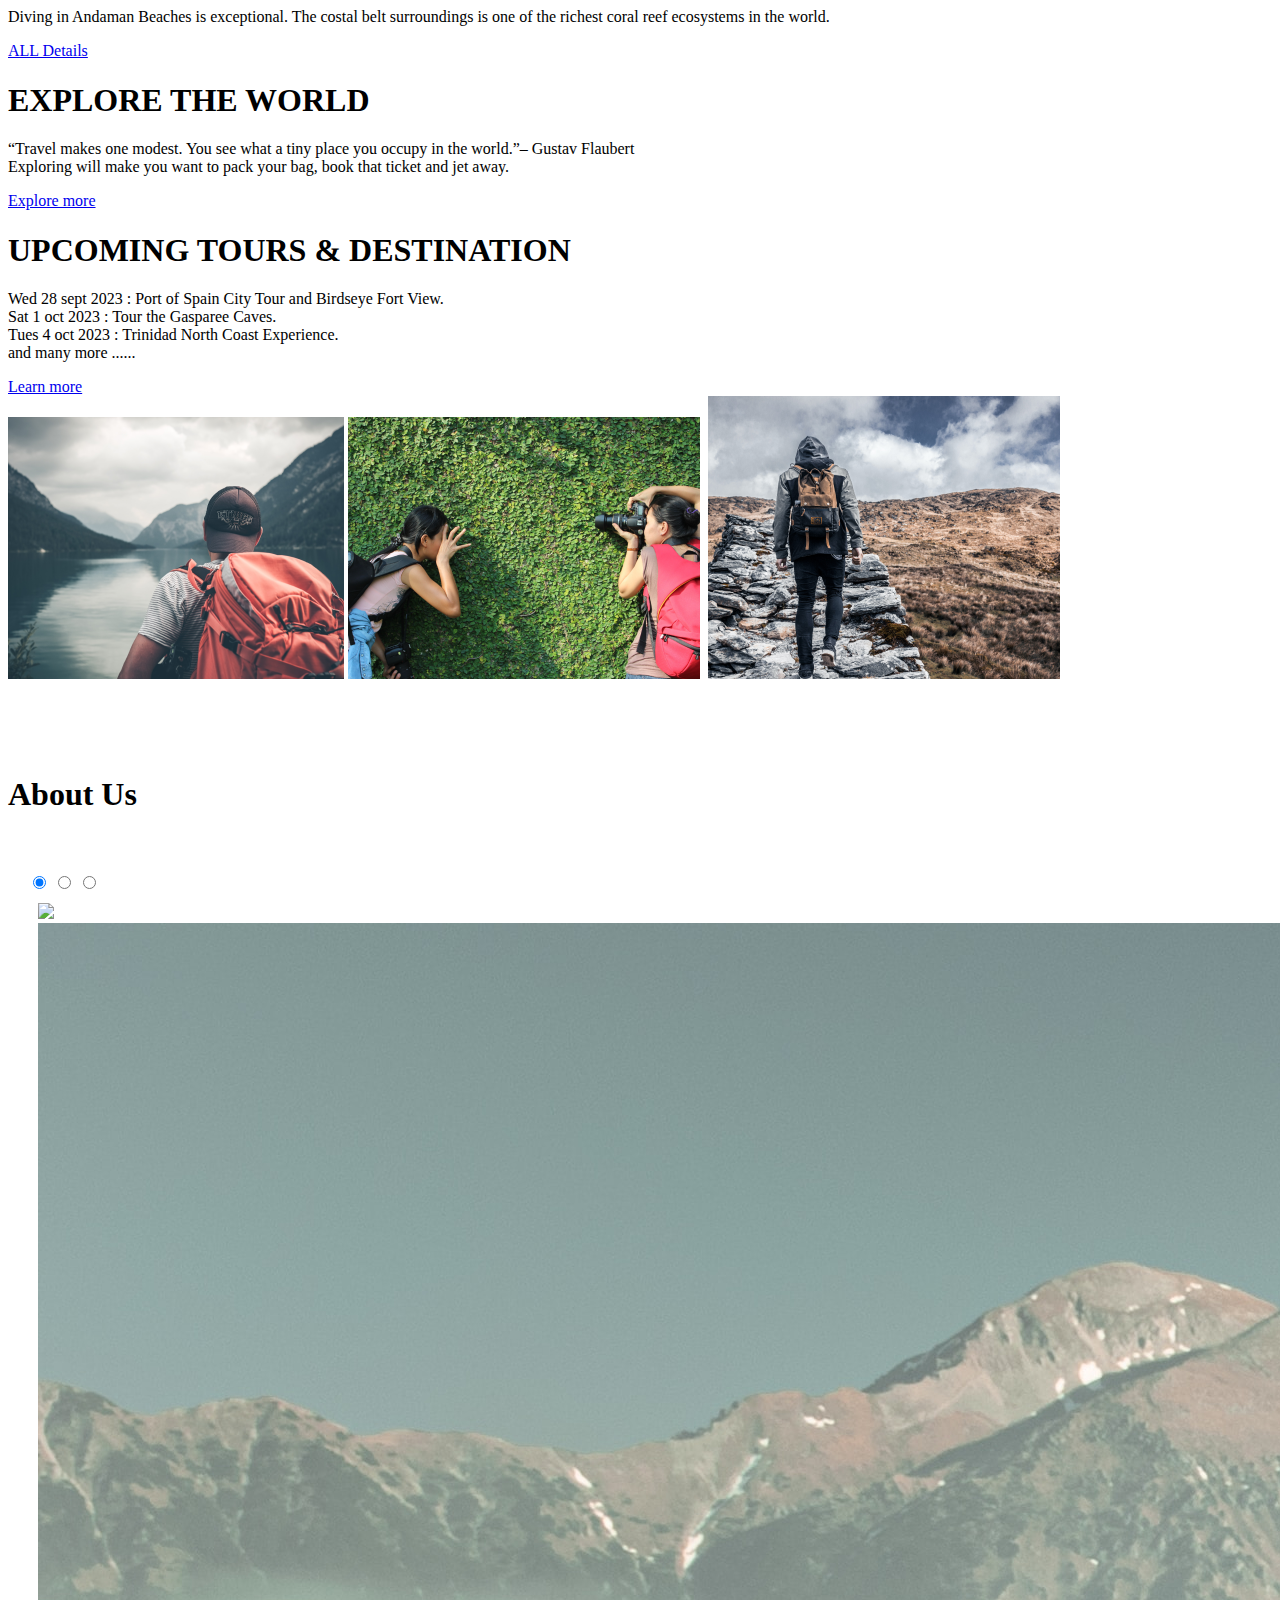
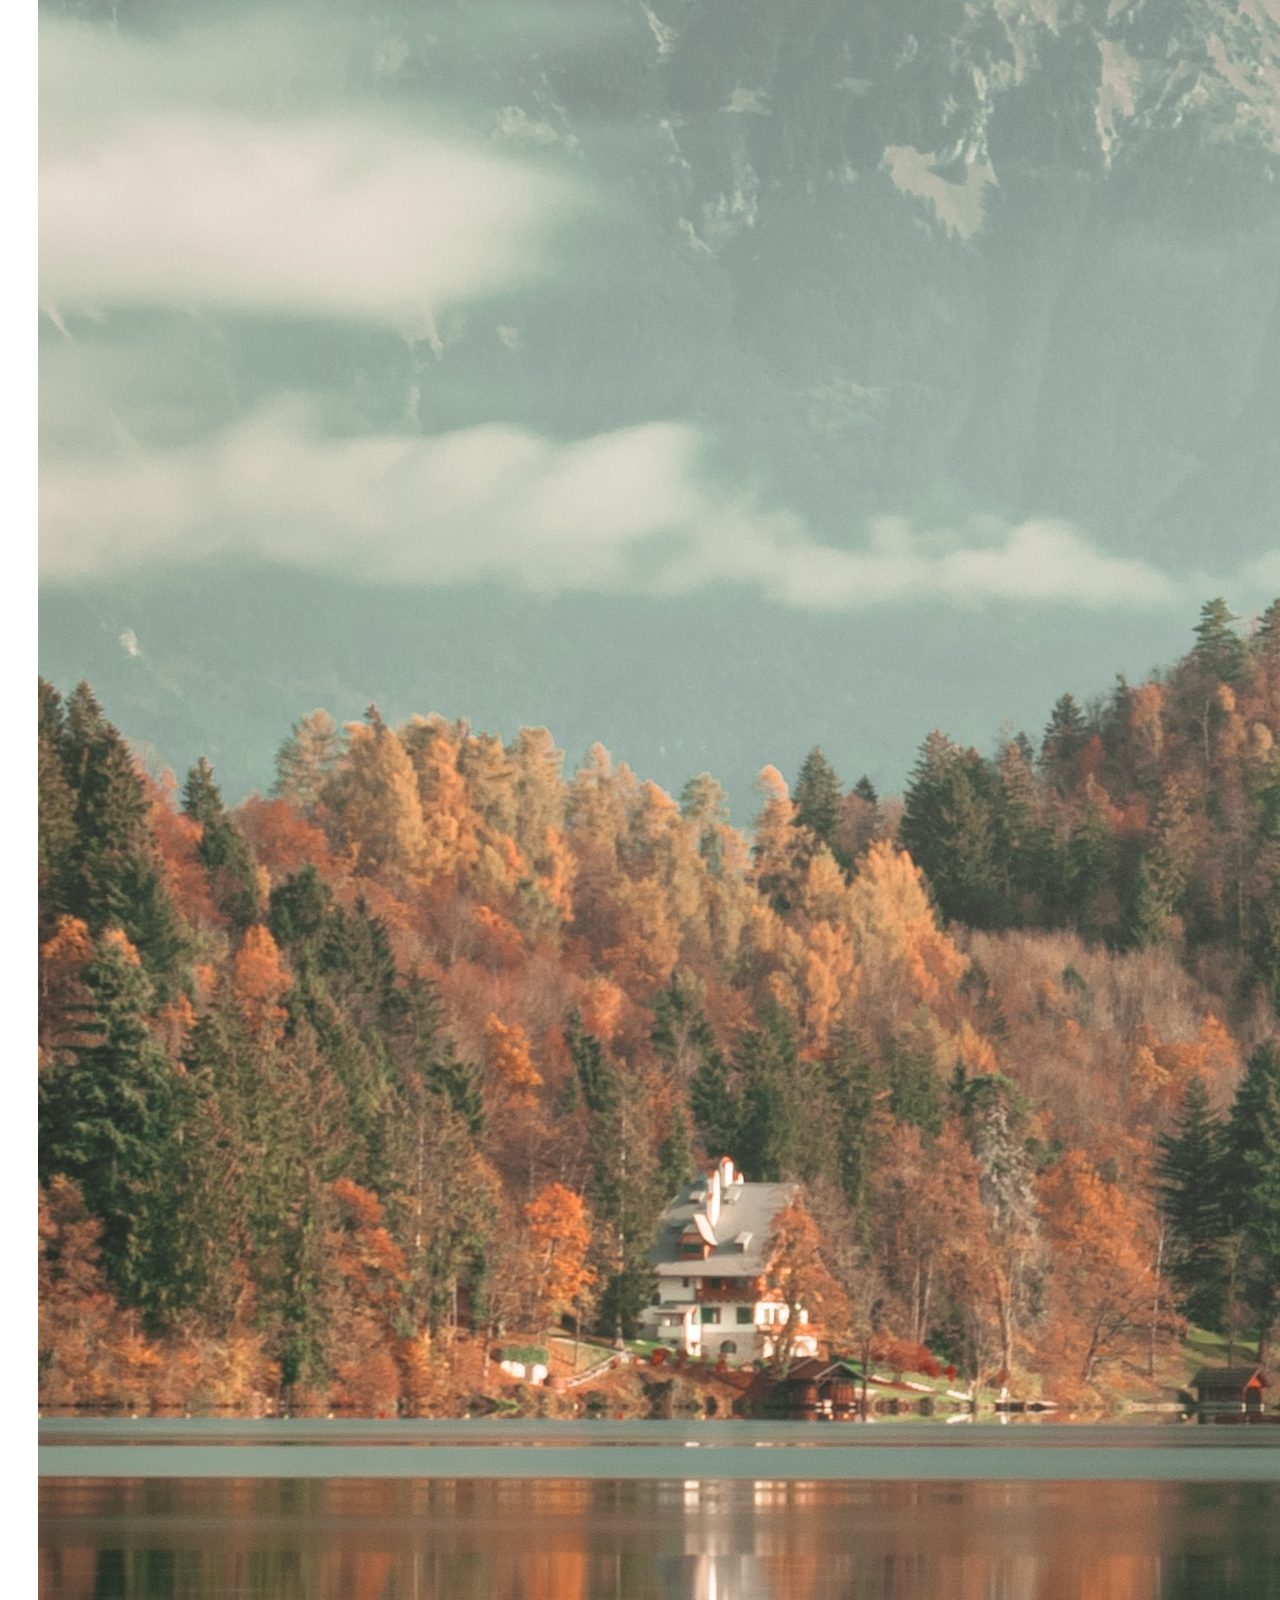
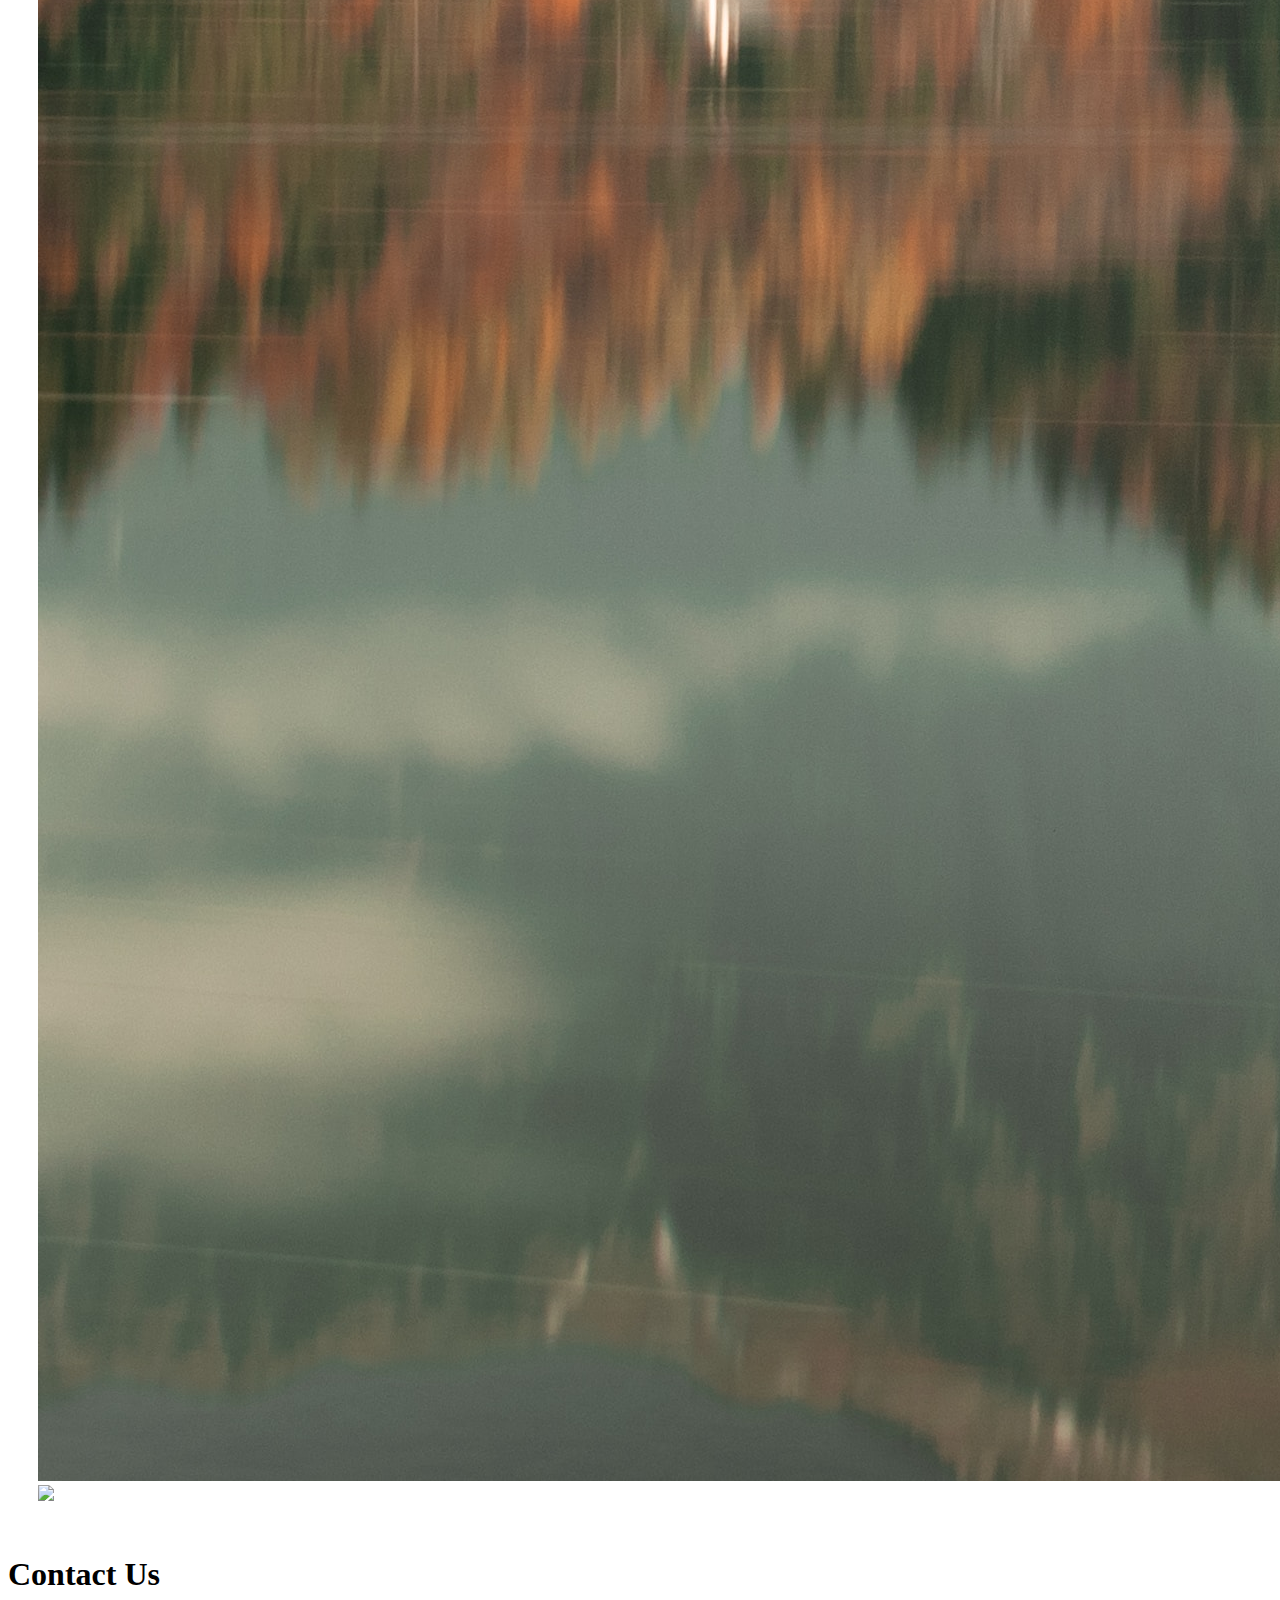
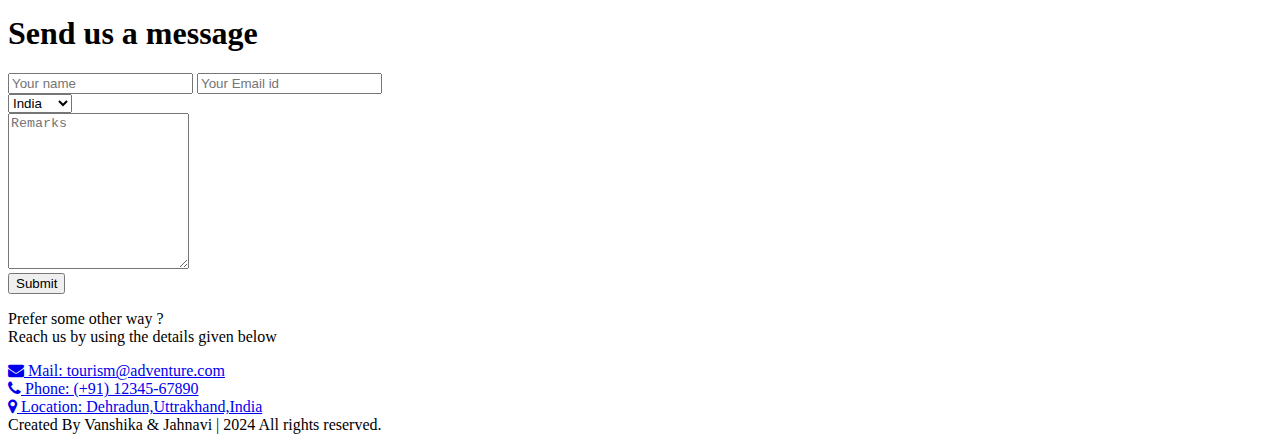
==== commit f95d4f06: "Update index.html" ====
--- a/index.html
+++ b/index.html
@@ -1,369 +1,239 @@
 <!DOCTYPE html>
 <html lang="en">
-    <head>
-        <meta charset="UTF-8" />
-        <meta http-equiv="X-UA-Compatible" content="IE=edge" />
-        <meta name="viewport" content="width=device-width, initial-scale=1.0" />
-        <title>ADVENTURE</title>
-        <link
-            rel="stylesheet"
-            href="https://cdnjs.cloudflare.com/ajax/libs/font-awesome/4.7.0/css/font-awesome.min.css"
-        />
-        <link rel="stylesheet" href="css/style.css" />
-        <link rel="stylesheet" href="css/responsive.css" />
-        <link
-            rel="apple-touch-icon"
-            sizes="180x180"
-            href="img/apple-touch-icon.png"
-        />
-        <link
-            rel="icon"
-            type="image/png"
-            sizes="32x32"
-            href="img/favicon-32x32.png"
-        />
-        <link
-            rel="icon"
-            type="image/png"
-            sizes="16x16"
-            href="img/favicon-16x16.png"
-        />
-        <link rel="manifest" href="/site.webmanifest" />
-    </head>
-    <body
-        onload='if (window.location.href.substr(window.location.href.length - 6) == "#about") { introAboutLogoTransition(); }'
-    >
-        <!--navbar-->
-        <nav class="navbar glass" style="height: 70px">
-            <span
-                ><a href="#home" style="display: flex; align-items: center"
-                    ><img
-                        class="img2"
-                        src="./img/mountain.png"
-                        width="40"
-                        style="margin: -25px -10px -25px -20px"
-                    />
-                    <h1 class="logo">&nbsp;ADVENTURE</h1></a
-                ></span
-            >
-            <ul class="nav-links">
-                <li>
-                    <a href="#home" id="pri" class="active cir_border">Home</a>
-                </li>
-                <li><a href="#events" id="sec" class="cir_border">Events</a></li>
-                <li>
-                    <a href="#explore" id="tri" class="cir_border">Explore</a>
-                </li>
-                <li>
-                    <a href="#tours" id="quad" class="cir_border">Tours</a>
-                </li>
-                <li><a href="#about" id="quint" class="cir_border">About</a></li>
-
-                <li>
-                    <a href="#contact" id="hept" class="cir_border">Contact</a>
-                </li>
-                <li>
-                    <div>
-                        <input
-                            type="checkbox"
-                            class="checkbox dark"
-                            id="checkbox"
-                        />
-                        <label for="checkbox" class="label">
-                            <i class="fa fa-moon-o"></i>
-                            <i class="fa fa-sun-o"></i>
-                            <div class="ball"></div>
-                        </label>
-                    </div>
-                </li>
-            </ul>
-            <img src="./img/menu-btn.png" alt="" class="menu-btn" />
-        </nav>
-        <!--navbar-->
-
-        <header id="home">
-            <div class="header-content">
-                <h2 id="quote">Explore the colourful World</h2>
+
+<head>
+    <meta charset="UTF-8" />
+    <meta name="viewport" content="width=device-width, initial-scale=1.0" />
+    <title>ADVENTURE</title>
+    <link rel="stylesheet" href="https://cdnjs.cloudflare.com/ajax/libs/font-awesome/4.7.0/css/font-awesome.min.css" />
+    <link rel="stylesheet" href="css/style.css" />
+    <link rel="stylesheet" href="css/responsive.css" />
+    <link rel="apple-touch-icon" sizes="180x180" href="img/apple-touch-icon.png" />
+    <link rel="icon" type="image/png" sizes="32x32" href="img/favicon-32x32.png" />
+    <link rel="icon" type="image/png" sizes="16x16" href="img/favicon-16x16.png" />
+</head>
+
+<body>
+<!--navbar-->
+<nav class="navbar glass" style="height: 70px">
+<span><a href="#home" style="display: flex; align-items: center"><img class="img2" src="./img/mountain.png" width="40" style="margin: -25px -10px -25px -20px" />
+    <h1 class="logo">ADVENTURE</h1>
+</a></span>
+        <ul class="nav-links">
+            <li><a href="#home" id="pri" class="active cir_border">Home</a></li>
+            <li><a href="#events" id="sec" class="cir_border">Events</a></li>
+            <li><a href="#explore" id="tri" class="cir_border">Explore</a></li>
+            <li><a href="#tours" id="quad" class="cir_border">Tours</a></li>
+            <li><a href="#about" id="quint" class="cir_border">About</a></li>
+            <li><a href="#contact" id="hept" class="cir_border">Contact</a></li>
+        </ul>
+        <img src="./img/menu-btn.png" alt="" class="menu-btn" />
+    </nav>
+    <!--navbar-->
+
+    <header id="home">
+        <div class="header-content">
+            <h2 id="quote">Explore the colourful World</h2>
+            <h1>A WONDERFUL GIFT</h1>
+            <a href="#about" class="ctn">Learn more</a>
+        </div>
+    </header>
+
+    <!--Events-->
+    <section class="events" id="events">
+        <div class="container">
+            <div class="title">
+                <h1 class="dark">Upcoming Events</h1>
                 <div class="line"></div>
-                <h1>A WONDERFUL GIFT</h1>
-                <a
-                    href="#about"
-                    class="ctn"
-                    onclick='removeall(); $("#quad").css("border", "2px solid whitesmoke"); $("#quad").css("border-radius", "20px");'
-                    >Learn more</a
-                >
-            </div>
-        </header>
-
-        <!--Events-->
-        <section class="events" id="events">
-            <div class="container">
-                <div class="title">
-                    <h1 class="dark">Upcoming Events</h1>
-                    <div class="line"></div>
-                </div>
-                <div class="row">
-                    <article class="card col">
-                        <img class="card-img" src="img/img1.jfif.jpeg />
-                        <h4 class="dark">Everest camp trek</h4>
-                        <p class="font-color">
-                            Everest base camp trek is without a doubt, one of
-                            the most renowned travel destinations in the world.
-                        </p>
-                        <button id="DetailsEverest">ALL Details</button>
-                    </article>
-                    <article class="card col">
-                        <img src="img/img2.jfif-2.jpeg" />
-                        <h4 class="dark">Walking holidays</h4>
-                        <p class="font-color">
-                            Join small guided group walks, enjoy a challenging
-                            trek, or a luxury private guided walk which can be
-                            made especially for you.
-                        </p>
-                        <button id="DetailsHoliday">ALL Details</button>
-                    </article>
-                    <article class="card col">
-                        <img src="./img/img2.jfif" />
-                        <h4 class="dark">Andaman Beaches</h4>
-                        <p class="font-color">
-                            Diving in Andaman Beaches is exceptional. The costal
-                            belt surroundings is one of the richest coral reef
-                            ecosystems in the world.
-                        </p>
-                        <button id="DetailsAndaman">ALL Details</button>
-                    </article>
-                </div>
-            </div>
-        </section>
-        <!--Events-->
-
-        <!--Explore-->
-        <section class="explore" id="explore">
-            <div class="explore-content">
-                <h1>EXPLORE THE WORLD</h1>
+            </div>
+            <div class="row">
+                <article class="card col">
+                    <img class="card-img" src="img/img1.jfif.jpeg">
+                     <h4 class="dark">Everest camp trek</h4>
+                    <p class="font-color">
+                        Everest base camp trek is without a doubt, one of
+                        the most renowned travel destinations in the world.
+                    </p>
+                    <a href="Everest.html" id="DetailsEverest">All Details</a>
+                   
+                </article>
+                <article class="card col">
+                    <img src="img/img2.jfif-2.jpeg" />
+                    <h4 class="dark">Walking holidays</h4>
+                    <p class="font-color">
+                        Join small guided group walks, enjoy a challenging
+                        trek, or a luxury private guided walk which can be
+                        made especially for you.
+                    </p>
+                    <a href="Holiday.html" id="DetailsHoliday" > ALL Details </a>
+                   
+                </article>
+                <article class="card col">
+                    <img src="img/img3.png"/><!--wrong image probably-->
+                    <h4 class="dark">Andaman Beaches</h4>
+                    <p class="font-color">
+                        Diving in Andaman Beaches is exceptional. The costal
+                        belt surroundings is one of the richest coral reef
+                        ecosystems in the world.
+                    </p>
+                    <a href="Andaman.html" id="DetailsAndaman">ALL Details</a>
+                    
+                </article>
+            </div>
+        </div>
+    </section>
+    <!--Events-->
+
+    <!--Explore-->
+    <section class="explore" id="explore">
+        <div class="explore-content">
+            <h1>EXPLORE THE WORLD</h1>
+            <div class="line"></div>
+            <p>
+                “Travel makes one modest. You see what a tiny place you
+                occupy in the world.”– Gustav Flaubert <br />Exploring will
+                make you want to pack your bag, book that ticket and jet
+                away.
+            </p>
+            <a href="#" class="ctn">Explore more</a>
+        </div>
+    </section>
+    <!--Explore-->
+
+    <!--tours-->
+    <section class="tours" id="tours">
+        <div class="container row">
+            <div class="col content-col">
+                <h1 class="font-color">UPCOMING TOURS & DESTINATION</h1>
                 <div class="line"></div>
                 <p>
-                    “Travel makes one modest. You see what a tiny place you
-                    occupy in the world.”– Gustav Flaubert <br />Exploring will
-                    make you want to pack your bag, book that ticket and jet
-                    away.
+                    Wed 28 sept 2023 : Port of Spain City Tour and Birdseye
+                    Fort View. <br />
+                    Sat 1 oct 2023 : Tour the Gasparee Caves.<br />
+                    Tues 4 oct 2023 : Trinidad North Coast Experience.
+                    <br />
+                    and many more ......
                 </p>
-                <a href="#" class="ctn">Explore more</a>
-            </div>
-        </section>
-        <!--Explore-->
-
-        <!--tours-->
-        <section class="tours" id="tours">
-            <div class="container row">
-                <div class="col content-col">
-                    <h1 class="font-color">UPCOMING TOURS & DESTINATION</h1>
-                    <div class="line"></div>
-                    <p>
-                        Wed 28 sept 2023 : Port of Spain City Tour and Birdseye
-                        Fort View. <br />
-                        Sat 1 oct 2023 : Tour the Gasparee Caves.<br />
-                        Tues 4 oct 2023 : Trinidad North Coast Experience.
-                        <br />
-                        and many more ......
-                    </p>
-                    <a href="#" class="ctn">Learn more</a>
-                </div>
-                <div class="image-col">
-                    <div class="image-gallery">
-                        <img src="./img/img3.png" alt="" />
-                        <img src="./img/img4.png" alt="" />
-                        <img src="./img/img5.png" alt="" />
-                        <img src="./img/img6.png" alt="" />
+                <a href="#" class="ctn">Learn more</a>
+            </div>
+            <div class="image-col">
+                <div class="image-gallery">
+                    <img src="./img/img3.png" alt="" />
+                    <img src="./img/img4.png" alt="" />
+                    <img src="./img/img5.jpg" alt="" />
+                    <img src="./img/img6.png" alt="" />
+                </div>
+            </div>
+        </div>
+        <br /><br /><br /><br />
+    </section>
+    <!--tours-->
+
+    <!-- About -->
+    <section id="about">
+        <div class="title">
+            <h1 class="font-color">About Us</h1>
+            <div class="line"></div>
+        </div>
+        <br />
+        <div id="about_us">
+            <div class="boxx">
+                <div class="containerx">
+                    <input type="radio" name="slider" id="item-1" checked />
+                    <input type="radio" name="slider" id="item-2" />
+                    <input type="radio" name="slider" id="item-3" />
+                    <div class="cards">
+                        <label class="cardt" for="item-1" id="col-img-1">
+                            <img src="./img/carousel-img4.jpg" />
+                        </label>
+                        <label class="cardt" for="item-2" id="col-img-2">
+                            <img src="./img/carousel-img5.jpg" />
+                        </label>
+                        <label class="cardt" for="item-3" id="col-img-3">
+                            <img src="./img/carousel-img6.jpg" />
+                        </label>
+
                     </div>
                 </div>
             </div>
-            <br /><br /><br /><br />
-        </section>
-        <!--tours-->
-
-        <!-- About -->
-        <section id="about">
-            <div class="title">
-                <h1 class="font-color">About Us</h1>
-                <div class="line"></div>
-            </div>
-            <br />
-            <div id="about_us">
-                <div class="boxx">
-                    <div class="containerx">
-                        <input type="radio" name="slider" id="item-1" checked />
-                        <input type="radio" name="slider" id="item-2" />
-                        <input type="radio" name="slider" id="item-3" />
-                        <div class="cards">
-                            <label class="cardt" for="item-1" id="col-img-1">
-                                <img src="./img/carousel-img4.jpg" />
-                            </label>
-                            <label class="cardt" for="item-2" id="col-img-2">
-                                <img src="./img/carousel-img5.jpg" />
-                            </label>
-                            <label class="cardt" for="item-3" id="col-img-3">
-                                <img src="./img/carousel-img6.jpg" />
-                            </label>
-                            
-                        </div>
+        </div>
+    </section>
+    <!-- About -->
+
+
+
+    <!-- contact -->
+    <section id="contact">
+        <div class="title">
+            <h1 class="font-color">Contact Us</h1>
+            <div class="line"></div>
+        </div>
+        <div class="contact_us">
+            <form class="cform" action="" method="post">
+                <div class="crow-message">
+                    <h1 class="color">Send us a message</h1>
+                    <div></div>
+                </div>
+                <div class="crow-in">
+                    <input type="text" id="name" name="name" placeholder="Your name" />
+                    <input type="text" id="email" name="email" placeholder="Your Email id" />
+                </div>
+                <div class="crow">
+                    <div class="ccol-left">
+                        <select name="country" id="country">
+                            <option value="India">India</option>
+                            <option value="Russia">Russia</option>
+                            <option value="usa">USA</option>
+                            <option value="Japan">Japan</option>
+                            <option value="France">France</option>
+                            <option value="Brazil">Brazil</option>
+                        </select>
                     </div>
-                    <span id="about-quad"
-                        ><a href="#home"
-                            ><center>
-                                <h1
-                                    style="
-                                        font-family: var(--ff-montserrat);
-                                        color: white;
-                                    "
-                                >
-                                    Find that
-                                </h1>
-                                <br />
-                                <img
-                                    class="img2"
-                                    src="./img/mountain_dark.jpg"
-                                    width="200"
-                                    style="border-radius: 12%"
-                                />
-                                <br />
-                                <h1 class="logo" style="font-size: 50px">
-                                    ADVENTURE
-                                </h1>
-                            </center>
-                        </a>
-                    </span>
-                </div>
-            </div>
-        </section>
-        <!-- About -->
-
-        
-
-        <!-- contact -->
-        <section id="contact">
-            <div class="title">
-                <h1 class="font-color">Contact Us</h1>
-                <div class="line"></div>
-            </div>
-            <div class="contact_us">
-                <form class="cform" action="" method="post">
-                    <div class="crow-message">
-                        <h1 class="color">Send us a message</h1>
-                        <div></div>
+                </div>
+                <div class="crow">
+                    <div class="ccol-left">
+                        <textarea type="text" id="remarks" name="remarks" placeholder="Remarks"
+                            style="height: 150px"></textarea>
                     </div>
-                    <div class="crow-in">
-                        <input
-                            type="text"
-                            id="name"
-                            name="name"
-                            placeholder="Your name"
-                        />
-                        <input
-                            type="text"
-                            id="email"
-                            name="email"
-                            placeholder="Your Email id"
-                        />
-                    </div>
-                    <div class="crow">
-                        <div class="ccol-left">
-                            <select name="country" id="country">
-                                <option value="India">India</option>
-                                <option value="Russia">Russia</option>
-                                <option value="usa">USA</option>
-                                <option value="Japan">Japan</option>
-                                <option value="France">France</option>
-                                <option value="Brazil">Brazil</option>
-                            </select>
-                        </div>
-                    </div>
-                    <div class="crow">
-                        <div class="ccol-left">
-                            <textarea
-                                type="text"
-                                id="remarks"
-                                name="remarks"
-                                placeholder="Your Remarks....."
-                                style="height: 150px"
-                            ></textarea>
-                        </div>
-                    </div>
-                    <input class="crow-s" type="submit" value="Submit" />
-                </form>
-                <div class="cbox">
-                    <div>
-                        <p class="cbox-message">
-                            Prefer some other way ?<br />Reach us by using the
-                            details given below
-                        </p>
-                        <div class="cbox-line"></div>
-                    </div>
-                    <div class="c_boxx">
-                        <a href="mailto:abc@gmail.com"
-                            ><i class="fa fa-envelope"></i>
-                            Mail: tourism@adventure.com
-                        </a>
-                    </div>
-                    <div class="c_boxx">
-                        <a href="tel:+91-12345-67890"
-                            ><i class="fa fa-phone"></i>
-                            Phone: (+91) 12345-67890
-                        </a>
-                    </div>
-                    <div class="c_boxx">
-                        <a href="#"
-                            ><i class="fa fa-map-marker"></i>
-                            Location: Dehradun,Uttrakhand,India
-                        </a>
-                    </div>
-                </div>
-            </div>
-        </section>
-        <!-- contact  -->
-        <!-- up scroll -->
-        <i class="arrow"  onclick="topFunction()" id="upbtn"></i>
-        <!-- end -->
-        <!--footer-->
-        <section class="footer">
-            <span
-                >Created By Vanshika & Jahnavi | &#169; 2024 All rights
-                reserved.</span
-            >
-            <div class="social">
-                <li>
-                    <a
-                        href=""
-                        target="_blank"
-                        rel="noreferrer"
-                        ><i class="fa fa-globe"></i
-                    ></a>
-                    <a
-                        href=""
-                        target="_blank"
-                        rel="noreferrer"
-                        ><i class="fa fa-github"></i
-                    ></a>
-                    <a
-                        href=""
-                        target="_blank"
-                        rel="noreferrer"
-                        ><i class="fa fa-linkedin-square"></i
-                    ></a>
-                </li>
-            </div>
-        </section>
-        <!--footer-->
-
-        <script>
-            const menuBtn = document.querySelector(".menu-btn");
-            const navlinks = document.querySelector(".nav-links");
-
-            menuBtn.addEventListener("click", () => {
-                navlinks.classList.toggle("mobile-menu");
-            });
-        </script>
-        <script src="https://code.jquery.com/jquery-3.6.0.js"></script>
-        <script src="js/script.js"></script>
-    </body>
+                </div>
+                <input class="crow-s" type="submit" value="Submit" />
+            </form>
+            <div class="cbox">
+                <div>
+                    <p class="cbox-message">
+                        Prefer some other way ?<br />Reach us by using the
+                        details given below
+                    </p>
+                    <div class="cbox-line"></div>
+                </div>
+                <div class="c_boxx">
+                    <a href="mailto:jahnavischauhan17@gmail.com"><i class="fa fa-envelope"></i>
+                        Mail: tourism@adventure.com
+                    </a>
+                </div>
+                <div class="c_boxx">
+                    <a href="tel:+91-6394725653"><i class="fa fa-phone"></i>
+                        Phone: (+91) 12345-67890
+                    </a>
+                </div>
+                <div class="c_boxx">
+                    <a href="#"><i class="fa fa-map-marker"></i>
+                        Location: Dehradun,Uttrakhand,India
+                    </a>
+                </div>
+            </div>
+        </div>
+    </section>
+    <!-- contact  -->
+
+    <!-- up scroll -->
+    <i class="arrow" onclick="topFunction()" id="upbtn"></i>
+    <!-- end -->
+    <!--footer-->
+    <section class="footer">
+        <span>Created By Vanshika & Jahnavi | 2024 All rights reserved.</span>
+    </section>
+    <!--footer-->
+</body>
+
 </html>
--- a/css/responsive.css
+++ b/css/responsive.css
@@ -0,0 +1,23 @@
+@media{
+       .containerx {
+        top: 40%;
+        bottom: 40%;
+        transform-style: preserve-3d;
+      }
+      
+      #about_us div {
+          padding: 10px;
+          display: block;
+      }
+      
+      .cards {
+          position: relative;
+          width: 90vw;
+          height: 100%;
+      }
+      
+      #about-quad {
+          display: none;
+      }
+  }
+  
